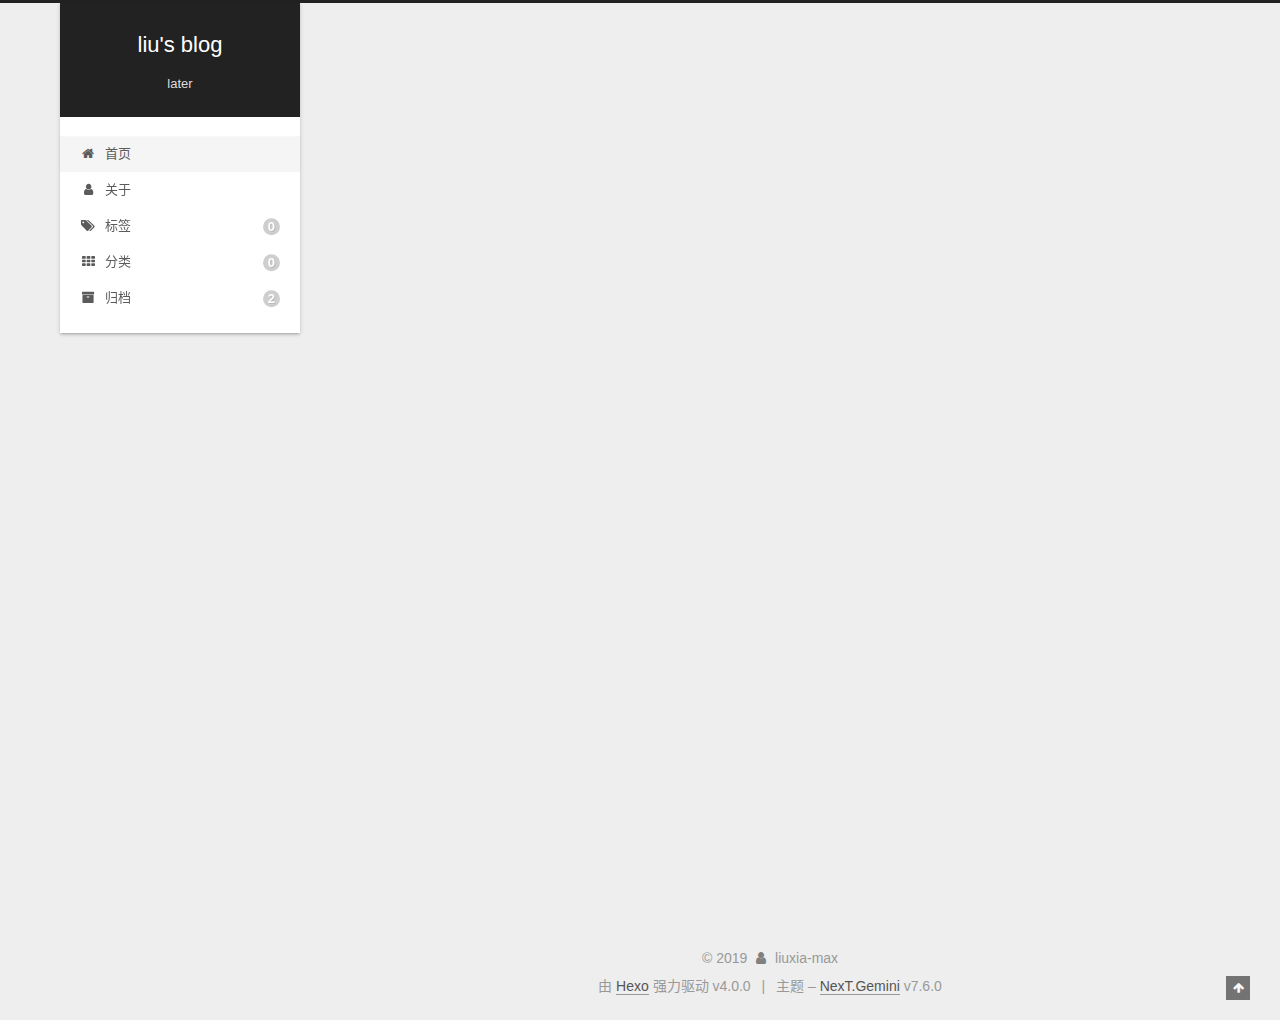
==== index.html @ 458a2a2b "Site updated: 2019-12-08 16:00:32" ====
<!DOCTYPE html>
<html lang="zh-CN">
<head>
  <meta charset="UTF-8">
<meta name="viewport" content="width=device-width, initial-scale=1, maximum-scale=2">
<meta name="theme-color" content="#222">
<meta name="generator" content="Hexo 4.0.0">
  <link rel="apple-touch-icon" sizes="180x180" href="/images/apple-touch-icon-next.png">
  <link rel="icon" type="image/png" sizes="32x32" href="/images/favicon-32x32-next.png">
  <link rel="icon" type="image/png" sizes="16x16" href="/images/favicon-16x16-next.png">
  <link rel="mask-icon" href="/images/logo.svg" color="#222">

<link rel="stylesheet" href="/css/main.css">


<link rel="stylesheet" href="/lib/font-awesome/css/font-awesome.min.css">


<script id="hexo-configurations">
  var NexT = window.NexT || {};
  var CONFIG = {
    hostname: new URL('http://liuxia-max.github.io').hostname,
    root: '/',
    scheme: 'Gemini',
    version: '7.6.0',
    exturl: false,
    sidebar: {"position":"left","display":"post","padding":18,"offset":12,"onmobile":false},
    copycode: {"enable":false,"show_result":false,"style":null},
    back2top: {"enable":true,"sidebar":false,"scrollpercent":false},
    bookmark: {"enable":false,"color":"#222","save":"auto"},
    fancybox: false,
    mediumzoom: false,
    lazyload: false,
    pangu: false,
    algolia: {
      appID: '',
      apiKey: '',
      indexName: '',
      hits: {"per_page":10},
      labels: {"input_placeholder":"Search for Posts","hits_empty":"We didn't find any results for the search: ${query}","hits_stats":"${hits} results found in ${time} ms"}
    },
    localsearch: {"enable":false,"trigger":"auto","top_n_per_article":1,"unescape":false,"preload":false},
    path: '',
    motion: {"enable":true,"async":false,"transition":{"post_block":"fadeIn","post_header":"slideDownIn","post_body":"slideDownIn","coll_header":"slideLeftIn","sidebar":"slideUpIn"}}
  };
</script>

  <meta name="description" content="earlier">
<meta property="og:type" content="website">
<meta property="og:title" content="liu&#39;s blog">
<meta property="og:url" content="http:&#x2F;&#x2F;liuxia-max.github.io&#x2F;index.html">
<meta property="og:site_name" content="liu&#39;s blog">
<meta property="og:description" content="earlier">
<meta property="og:locale" content="zh-CN">
<meta name="twitter:card" content="summary">

<link rel="canonical" href="http://liuxia-max.github.io/">


<script id="page-configurations">
  // https://hexo.io/docs/variables.html
  CONFIG.page = {
    sidebar: "",
    isHome: true,
    isPost: false,
    isPage: false,
    isArchive: false
  };
</script>

  <title>liu's blog</title>
  






  <noscript>
  <style>
  .use-motion .brand,
  .use-motion .menu-item,
  .sidebar-inner,
  .use-motion .post-block,
  .use-motion .pagination,
  .use-motion .comments,
  .use-motion .post-header,
  .use-motion .post-body,
  .use-motion .collection-header { opacity: initial; }

  .use-motion .site-title,
  .use-motion .site-subtitle {
    opacity: initial;
    top: initial;
  }

  .use-motion .logo-line-before i { left: initial; }
  .use-motion .logo-line-after i { right: initial; }
  </style>
</noscript>

</head>

<body itemscope itemtype="http://schema.org/WebPage">
  <div class="container use-motion">
    <div class="headband"></div>

    <header class="header" itemscope itemtype="http://schema.org/WPHeader">
      <div class="header-inner"><div class="site-brand-container">
  <div class="site-meta">

    <div>
      <a href="/" class="brand" rel="start">
        <span class="logo-line-before"><i></i></span>
        <span class="site-title">liu's blog</span>
        <span class="logo-line-after"><i></i></span>
      </a>
    </div>
        <p class="site-subtitle">later</p>
  </div>

  <div class="site-nav-toggle">
    <div class="toggle" aria-label="切换导航栏">
      <span class="toggle-line toggle-line-first"></span>
      <span class="toggle-line toggle-line-middle"></span>
      <span class="toggle-line toggle-line-last"></span>
    </div>
  </div>
</div>


<nav class="site-nav">
  
  <ul id="menu" class="menu">
        <li class="menu-item menu-item-home">

    <a href="/" rel="section"><i class="fa fa-fw fa-home"></i>首页</a>

  </li>
        <li class="menu-item menu-item-about">

    <a href="/about/" rel="section"><i class="fa fa-fw fa-user"></i>关于</a>

  </li>
        <li class="menu-item menu-item-tags">

    <a href="/tags/" rel="section"><i class="fa fa-fw fa-tags"></i>标签<span class="badge">0</span></a>

  </li>
        <li class="menu-item menu-item-categories">

    <a href="/categories/" rel="section"><i class="fa fa-fw fa-th"></i>分类<span class="badge">0</span></a>

  </li>
        <li class="menu-item menu-item-archives">

    <a href="/archives/" rel="section"><i class="fa fa-fw fa-archive"></i>归档<span class="badge">2</span></a>

  </li>
  </ul>

</nav>
</div>
    </header>

    
  <div class="back-to-top">
    <i class="fa fa-arrow-up"></i>
    <span>0%</span>
  </div>


    <main class="main">
      <div class="main-inner">
        <div class="content-wrap">
          

          <div class="content">
            

  <div class="posts-expand">
        
  
  
  <article itemscope itemtype="http://schema.org/Article" class="post-block home" lang="zh-CN">
    <link itemprop="mainEntityOfPage" href="http://liuxia-max.github.io/2019/11/21/firstblog/">

    <span hidden itemprop="author" itemscope itemtype="http://schema.org/Person">
      <meta itemprop="image" content="/images/touxiang.jpg">
      <meta itemprop="name" content="liuxia-max">
      <meta itemprop="description" content="earlier">
    </span>

    <span hidden itemprop="publisher" itemscope itemtype="http://schema.org/Organization">
      <meta itemprop="name" content="liu's blog">
    </span>
      <header class="post-header">
        <h1 class="post-title" itemprop="name headline">
          
            <a href="/2019/11/21/firstblog/" class="post-title-link" itemprop="url">firstblog</a>
        </h1>

        <div class="post-meta">
            <span class="post-meta-item">
              <span class="post-meta-item-icon">
                <i class="fa fa-calendar-o"></i>
              </span>
              <span class="post-meta-item-text">发表于</span>
              

              <time title="创建时间：2019-11-21 19:34:26 / 修改时间：19:37:08" itemprop="dateCreated datePublished" datetime="2019-11-21T19:34:26+08:00">2019-11-21</time>
            </span>

          

        </div>
      </header>

    
    
    
    <div class="post-body" itemprop="articleBody">

      
          <p>##just begin!</p>

      
    </div>

    
    
    
      <footer class="post-footer">
        <div class="post-eof"></div>
      </footer>
  </article>
  
  
  

        
  
  
  <article itemscope itemtype="http://schema.org/Article" class="post-block home" lang="zh-CN">
    <link itemprop="mainEntityOfPage" href="http://liuxia-max.github.io/2019/11/21/%E6%B1%89%E8%AF%BA%E5%A1%94/">

    <span hidden itemprop="author" itemscope itemtype="http://schema.org/Person">
      <meta itemprop="image" content="/images/touxiang.jpg">
      <meta itemprop="name" content="liuxia-max">
      <meta itemprop="description" content="earlier">
    </span>

    <span hidden itemprop="publisher" itemscope itemtype="http://schema.org/Organization">
      <meta itemprop="name" content="liu's blog">
    </span>
      <header class="post-header">
        <h1 class="post-title" itemprop="name headline">
          
            <a href="/2019/11/21/%E6%B1%89%E8%AF%BA%E5%A1%94/" class="post-title-link" itemprop="url">汉诺塔</a>
        </h1>

        <div class="post-meta">
            <span class="post-meta-item">
              <span class="post-meta-item-icon">
                <i class="fa fa-calendar-o"></i>
              </span>
              <span class="post-meta-item-text">发表于</span>

              <time title="创建时间：2019-11-21 16:44:57" itemprop="dateCreated datePublished" datetime="2019-11-21T16:44:57+08:00">2019-11-21</time>
            </span>
              <span class="post-meta-item">
                <span class="post-meta-item-icon">
                  <i class="fa fa-calendar-check-o"></i>
                </span>
                <span class="post-meta-item-text">更新于</span>
                <time title="修改时间：2019-12-08 15:53:00" itemprop="dateModified" datetime="2019-12-08T15:53:00+08:00">2019-12-08</time>
              </span>

          

        </div>
      </header>

    
    
    
    <div class="post-body" itemprop="articleBody">

      
          <center>#汉诺塔游戏</center>
----
汉诺塔游戏实为一种数学家发明的游戏，游戏如下：
> 有三根杆A，B，C。A杆上有n（n>1）个穿孔圆盘，盘的尺寸由上到下依次变大。要求按下列规则将所有的圆盘移至C杆：
----
1.每次只能移动一个穿孔圆盘。
2.大盘不能叠在小盘上面。
----
汉诺塔游戏和斐波那契数列一样是典型的可通过递归思维解决，或者说斐波那契数列就是通过递归定义的。
> f0=0 --- f1=1 --- fn=fn-1+fn-2
我理解的递归便是重复某种相同的操作（算法，方法又或语句）。对于斐波那契数列来讲，它要重复的操作是计算本项（项>1）的前两项之和。而每一项又是在计算该项的前两项之和。
---
而对于汉诺塔游戏来讲，首先通过画图实际思考可以轻松的找出n=2或者n=3的。而在此基础上，总结对于n+1个圆盘的移法：
1.将n个圆盘移动到B盘上。
2.将n+1个圆盘移动到C上。
3.以同样方法将B盘上的n个圆盘移动到C盘上。
其中的规律，当n=1时，直接A—>C,现目标是B盘，故B，C盘位置交换即可
第二步都是A—>C
第三步原为A—C，现为B—C，A，B盘交换位置。
实现如下：
public void h(int n,char A,char C,char B){
    if(n==1){syso(A+"—>"+C);}
    else{
    h(n-1,A,B,C);
    h(1,A,C,B);
    h(n-1,B,C,A);
}
}
      
    </div>

    
    
    
      <footer class="post-footer">
        <div class="post-eof"></div>
      </footer>
  </article>
  
  
  

  </div>

  



          </div>
          

        </div>
          
  
  <div class="toggle sidebar-toggle">
    <span class="toggle-line toggle-line-first"></span>
    <span class="toggle-line toggle-line-middle"></span>
    <span class="toggle-line toggle-line-last"></span>
  </div>

  <aside class="sidebar">
    <div class="sidebar-inner">

      <ul class="sidebar-nav motion-element">
        <li class="sidebar-nav-toc">
          文章目录
        </li>
        <li class="sidebar-nav-overview">
          站点概览
        </li>
      </ul>

      <!--noindex-->
      <div class="post-toc-wrap sidebar-panel">
      </div>
      <!--/noindex-->

      <div class="site-overview-wrap sidebar-panel">
        <div class="site-author motion-element" itemprop="author" itemscope itemtype="http://schema.org/Person">
    <img class="site-author-image" itemprop="image" alt="liuxia-max"
      src="/images/touxiang.jpg">
  <p class="site-author-name" itemprop="name">liuxia-max</p>
  <div class="site-description" itemprop="description">earlier</div>
</div>
<div class="site-state-wrap motion-element">
  <nav class="site-state">
      <div class="site-state-item site-state-posts">
          <a href="/archives/">
        
          <span class="site-state-item-count">2</span>
          <span class="site-state-item-name">日志</span>
        </a>
      </div>
  </nav>
</div>
  <div class="links-of-author motion-element">
      <span class="links-of-author-item">
        <a href="https://github.com/liuxia-max" title="GitHub → https:&#x2F;&#x2F;github.com&#x2F;liuxia-max" rel="noopener" target="_blank"><i class="fa fa-fw fa-github"></i>GitHub</a>
      </span>
  </div>



      </div>

    </div>
  </aside>
  <div id="sidebar-dimmer"></div>


      </div>
    </main>

    <footer class="footer">
      <div class="footer-inner">
        

<div class="copyright">
  
  &copy; 
  <span itemprop="copyrightYear">2019</span>
  <span class="with-love">
    <i class="fa fa-user"></i>
  </span>
  <span class="author" itemprop="copyrightHolder">liuxia-max</span>
</div>
  <div class="powered-by">由 <a href="https://hexo.io/" class="theme-link" rel="noopener" target="_blank">Hexo</a> 强力驱动 v4.0.0
  </div>
  <span class="post-meta-divider">|</span>
  <div class="theme-info">主题 – <a href="https://theme-next.org/" class="theme-link" rel="noopener" target="_blank">NexT.Gemini</a> v7.6.0
  </div>

        








      </div>
    </footer>
  </div>

  
  <script src="/lib/anime.min.js"></script>
  <script src="/lib/velocity/velocity.min.js"></script>
  <script src="/lib/velocity/velocity.ui.min.js"></script>
<script src="/js/utils.js"></script><script src="/js/motion.js"></script>
<script src="/js/schemes/pisces.js"></script>
<script src="/js/next-boot.js"></script>



  















  

  

</body>
</html>
---- css/main.css ----
html {
  line-height: 1.15; /* 1 */
  -webkit-text-size-adjust: 100%; /* 2 */
}
body {
  margin: 0;
}
main {
  display: block;
}
h1 {
  font-size: 2em;
  margin: 0.67em 0;
}
hr {
  box-sizing: content-box; /* 1 */
  height: 0; /* 1 */
  overflow: visible; /* 2 */
}
pre {
  font-family: monospace, monospace; /* 1 */
  font-size: 1em; /* 2 */
}
a {
  background: transparent;
}
abbr[title] {
  border-bottom: none; /* 1 */
  text-decoration: underline; /* 2 */
  text-decoration: underline dotted; /* 2 */
}
b,
strong {
  font-weight: bolder;
}
code,
kbd,
samp {
  font-family: monospace, monospace; /* 1 */
  font-size: 1em; /* 2 */
}
small {
  font-size: 80%;
}
sub,
sup {
  font-size: 75%;
  line-height: 0;
  position: relative;
  vertical-align: baseline;
}
sub {
  bottom: -0.25em;
}
sup {
  top: -0.5em;
}
img {
  border-style: none;
}
button,
input,
optgroup,
select,
textarea {
  font-family: inherit; /* 1 */
  font-size: 100%; /* 1 */
  line-height: 1.15; /* 1 */
  margin: 0; /* 2 */
}
button,
input {
/* 1 */
  overflow: visible;
}
button,
select {
/* 1 */
  text-transform: none;
}
button,
[type='button'],
[type='reset'],
[type='submit'] {
  -webkit-appearance: button;
}
button::-moz-focus-inner,
[type='button']::-moz-focus-inner,
[type='reset']::-moz-focus-inner,
[type='submit']::-moz-focus-inner {
  border-style: none;
  padding: 0;
}
button:-moz-focusring,
[type='button']:-moz-focusring,
[type='reset']:-moz-focusring,
[type='submit']:-moz-focusring {
  outline: 1px dotted ButtonText;
}
fieldset {
  padding: 0.35em 0.75em 0.625em;
}
legend {
  box-sizing: border-box; /* 1 */
  color: inherit; /* 2 */
  display: table; /* 1 */
  max-width: 100%; /* 1 */
  padding: 0; /* 3 */
  white-space: normal; /* 1 */
}
progress {
  vertical-align: baseline;
}
textarea {
  overflow: auto;
}
[type='checkbox'],
[type='radio'] {
  box-sizing: border-box; /* 1 */
  padding: 0; /* 2 */
}
[type='number']::-webkit-inner-spin-button,
[type='number']::-webkit-outer-spin-button {
  height: auto;
}
[type='search'] {
  outline-offset: -2px; /* 2 */
  -webkit-appearance: textfield; /* 1 */
}
[type='search']::-webkit-search-decoration {
  -webkit-appearance: none;
}
::-webkit-file-upload-button {
  font: inherit; /* 2 */
  -webkit-appearance: button; /* 1 */
}
details {
  display: block;
}
summary {
  display: list-item;
}
template {
  display: none;
}
[hidden] {
  display: none;
}
::selection {
  background: #262a30;
  color: #fff;
}
html,
body {
  height: 100%;
}
body {
  background: #eee;
  color: #555;
  font-family: 'Lato', "PingFang SC", "Microsoft YaHei", sans-serif;
  font-size: 1em;
  line-height: 2;
}
@media (max-width: 991px) {
  body {
    padding-left: 0 !important;
    padding-right: 0 !important;
  }
}
h1,
h2,
h3,
h4,
h5,
h6 {
  font-family: 'Lato', "PingFang SC", "Microsoft YaHei", sans-serif;
  font-weight: bold;
  line-height: 1.5;
  margin: 20px 0 15px;
}
h1 {
  font-size: 1.5em;
}
h2 {
  font-size: 1.375em;
}
h3 {
  font-size: 1.25em;
}
h4 {
  font-size: 1.125em;
}
h5 {
  font-size: 1em;
}
h6 {
  font-size: 0.875em;
}
p {
  margin: 0 0 20px 0;
}
a,
span.exturl {
  border-bottom: 1px solid #999;
  color: #555;
  outline: 0;
  text-decoration: none;
  overflow-wrap: break-word;
  word-wrap: break-word;
  cursor: pointer;
}
a:hover,
span.exturl:hover {
  border-bottom-color: #222;
  color: #222;
}
iframe,
img,
video {
  display: block;
  margin-left: auto;
  margin-right: auto;
  max-width: 100%;
}
hr {
  background-color: #ddd;
  background-image: repeating-linear-gradient(-45deg, #fff, #fff 4px, transparent 4px, transparent 8px);
  border: 0;
  height: 3px;
  margin: 40px 0;
}
blockquote {
  border-left: 4px solid #ddd;
  color: #666;
  margin: 0;
  padding: 0 15px;
}
blockquote cite::before {
  content: '-';
  padding: 0 5px;
}
dt {
  font-weight: 700;
}
dd {
  margin: 0;
  padding: 0;
}
kbd {
  background-color: #f5f5f5;
  background-image: linear-gradient(#eee, #fff, #eee);
  border: 1px solid #ccc;
  border-radius: 0.2em;
  box-shadow: 0.1em 0.1em 0.2em rgba(0,0,0,0.1);
  font-family: inherit;
  padding: 0.1em 0.3em;
  white-space: nowrap;
}
.table-container {
  -webkit-overflow-scrolling: touch;
  overflow: auto;
}
table {
  border-collapse: collapse;
  border-spacing: 0;
  font-size: 0.875em;
  margin: 0 0 20px 0;
  width: 100%;
}
tbody tr:nth-of-type(odd) {
  background: #f9f9f9;
}
tbody tr:hover {
  background: #f5f5f5;
}
caption,
th,
td {
  font-weight: normal;
  padding: 8px;
  text-align: left;
  vertical-align: middle;
}
th,
td {
  border: 1px solid #ddd;
  border-bottom: 3px solid #ddd;
}
th {
  font-weight: 700;
  padding-bottom: 10px;
}
td {
  border-bottom-width: 1px;
}
.btn {
  background: #fff;
  border: 2px solid #555;
  border-radius: 2px;
  color: #555;
  display: inline-block;
  font-size: 0.875em;
  line-height: 2;
  padding: 0 20px;
  text-decoration: none;
  transition-property: background-color;
  transition-delay: 0s;
  transition-duration: 0.2s;
  transition-timing-function: ease-in-out;
}
.btn:hover {
  background: #222;
  border-color: #222;
  color: #fff;
}
.btn + .btn {
  margin: 0 0 8px 8px;
}
.btn .fa-fw {
  text-align: left;
  width: 1.285714285714286em;
}
.toggle {
  line-height: 0;
}
.toggle .toggle-line {
  background: #fff;
  display: inline-block;
  height: 2px;
  left: 0;
  position: relative;
  top: 0;
  transition: all 0.4s;
  vertical-align: top;
  width: 100%;
}
.toggle .toggle-line:not(:first-child) {
  margin-top: 3px;
}
.toggle.toggle-arrow .toggle-line-first {
  left: 50%;
  top: 2px;
  transform: rotate(45deg);
  width: 50%;
}
.toggle.toggle-arrow .toggle-line-middle {
  left: 2px;
  width: 90%;
}
.toggle.toggle-arrow .toggle-line-last {
  left: 50%;
  top: -2px;
  transform: rotate(-45deg);
  width: 50%;
}
.toggle.toggle-close .toggle-line-first {
  transform: rotate(-45deg);
  top: 5px;
}
.toggle.toggle-close .toggle-line-middle {
  opacity: 0;
}
.toggle.toggle-close .toggle-line-last {
  transform: rotate(45deg);
  top: -5px;
}
.highlight,
pre {
  background: #f7f7f7;
  color: #4d4d4c;
  line-height: 1.6;
  margin: 0 auto 20px;
}
pre,
code {
  font-family: consolas, Menlo, monospace, "PingFang SC", "Microsoft YaHei";
}
code {
  background: #eee;
  border-radius: 3px;
  color: #555;
  padding: 2px 4px;
  overflow-wrap: break-word;
  word-wrap: break-word;
}
.highlight *::selection {
  background: #d6d6d6;
}
.highlight pre {
  border: 0;
  margin: 0;
  padding: 0;
}
.highlight table {
  border: 0;
  margin: 0;
  width: auto;
}
.highlight tr:first-child pre {
  padding-top: 10px;
}
.highlight tr:last-child pre {
  padding-bottom: 10px;
}
.highlight td {
  border: 0;
  padding: 0;
}
.highlight figcaption {
  background: #eee;
  color: #4d4d4c;
  font-size: 0.875em;
  line-height: 1.2;
  padding: 0.5em;
}
.highlight figcaption::before,
.highlight figcaption::after {
  content: ' ';
  display: table;
}
.highlight figcaption::after {
  clear: both;
}
.highlight figcaption a {
  color: #4d4d4c;
  float: right;
}
.highlight figcaption a:hover {
  border-bottom-color: #4d4d4c;
}
.highlight .gutter pre {
  background: #eff2f3;
  color: #869194;
  padding-left: 10px;
  padding-right: 10px;
  text-align: right;
  -moz-user-select: none;
  -ms-user-select: none;
  -webkit-user-select: none;
  user-select: none;
}
.highlight .code pre {
  background: #f7f7f7;
  padding-left: 10px;
  width: 100%;
}
.gist table {
  width: auto;
}
.gist table td {
  border: 0;
}
pre {
  overflow: auto;
  padding: 10px;
}
pre code {
  background: none;
  color: #4d4d4c;
  font-size: 0.875em;
  padding: 0;
  text-shadow: none;
}
pre .deletion {
  background: #fdd;
}
pre .addition {
  background: #dfd;
}
pre .meta {
  color: #eab700;
  -moz-user-select: none;
  -ms-user-select: none;
  -webkit-user-select: none;
  user-select: none;
}
pre .comment {
  color: #8e908c;
}
pre .variable,
pre .attribute,
pre .tag,
pre .name,
pre .regexp,
pre .ruby .constant,
pre .xml .tag .title,
pre .xml .pi,
pre .xml .doctype,
pre .html .doctype,
pre .css .id,
pre .css .class,
pre .css .pseudo {
  color: #c82829;
}
pre .number,
pre .preprocessor,
pre .built_in,
pre .builtin-name,
pre .literal,
pre .params,
pre .constant,
pre .command {
  color: #f5871f;
}
pre .ruby .class .title,
pre .css .rules .attribute,
pre .string,
pre .symbol,
pre .value,
pre .inheritance,
pre .header,
pre .ruby .symbol,
pre .xml .cdata,
pre .special,
pre .formula {
  color: #718c00;
}
pre .title,
pre .css .hexcolor {
  color: #3e999f;
}
pre .function,
pre .python .decorator,
pre .python .title,
pre .ruby .function .title,
pre .ruby .title .keyword,
pre .perl .sub,
pre .javascript .title,
pre .coffeescript .title {
  color: #4271ae;
}
pre .keyword,
pre .javascript .function {
  color: #8959a8;
}
.blockquote-center {
  border-left: none;
  margin: 40px 0;
  padding: 0;
  position: relative;
  text-align: center;
}
.blockquote-center::before,
.blockquote-center::after {
  background-repeat: no-repeat;
  background-size: 22px 22px;
  content: ' ';
  display: block;
  height: 24px;
  opacity: 0.2;
  position: absolute;
  width: 100%;
}
.blockquote-center::before {
  background-image: url("../images/quote-l.svg");
  background-position: 0 -6px;
  border-top: 1px solid #ccc;
  top: -20px;
}
.blockquote-center::after {
  background-image: url("../images/quote-r.svg");
  background-position: 100% 8px;
  border-bottom: 1px solid #ccc;
  bottom: -20px;
}
.blockquote-center p,
.blockquote-center div {
  text-align: center;
}
.post-body .group-picture img {
  margin: 0 auto;
  padding: 0 3px;
}
.group-picture-row {
  margin-bottom: 6px;
  overflow: hidden;
}
.group-picture-column {
  float: left;
  margin-bottom: 10px;
}
.post-body .label {
  display: inline;
  padding: 0 2px;
}
.post-body .label.default {
  background: #f0f0f0;
}
.post-body .label.primary {
  background: #efe6f7;
}
.post-body .label.info {
  background: #e5f2f8;
}
.post-body .label.success {
  background: #e7f4e9;
}
.post-body .label.warning {
  background: #fcf6e1;
}
.post-body .label.danger {
  background: #fae8eb;
}
.post-body .tabs {
  margin-bottom: 20px;
}
.post-body .tabs,
.tabs-comment {
  display: block;
  padding-top: 10px;
  position: relative;
}
.post-body .tabs ul.nav-tabs,
.tabs-comment ul.nav-tabs {
  display: flex;
  flex-wrap: wrap;
  margin: 0;
  margin-bottom: -1px;
  padding: 0;
}
@media (max-width: 413px) {
  .post-body .tabs ul.nav-tabs,
  .tabs-comment ul.nav-tabs {
    display: block;
    margin-bottom: 5px;
  }
}
.post-body .tabs ul.nav-tabs li.tab,
.tabs-comment ul.nav-tabs li.tab {
  background: #fff;
  border-bottom: 1px solid #ddd;
  border-left: 1px solid transparent;
  border-right: 1px solid transparent;
  border-top: 3px solid transparent;
  flex-grow: 1;
  list-style-type: none;
  border-radius: 0 0 0 0;
}
@media (max-width: 413px) {
  .post-body .tabs ul.nav-tabs li.tab,
  .tabs-comment ul.nav-tabs li.tab {
    border-bottom: 1px solid transparent;
    border-left: 3px solid transparent;
    border-right: 1px solid transparent;
    border-top: 1px solid transparent;
  }
}
@media (max-width: 413px) {
  .post-body .tabs ul.nav-tabs li.tab,
  .tabs-comment ul.nav-tabs li.tab {
    border-radius: 0;
  }
}
.post-body .tabs ul.nav-tabs li.tab a,
.tabs-comment ul.nav-tabs li.tab a {
  border-bottom: initial;
  display: block;
  line-height: 1.8;
  outline: 0;
  padding: 0.25em 0.75em;
  text-align: center;
  transition-delay: 0s;
  transition-duration: 0.2s;
  transition-timing-function: ease-out;
}
.post-body .tabs ul.nav-tabs li.tab a i,
.tabs-comment ul.nav-tabs li.tab a i {
  width: 1.285714285714286em;
}
.post-body .tabs ul.nav-tabs li.tab.active,
.tabs-comment ul.nav-tabs li.tab.active {
  border-bottom: 1px solid transparent;
  border-left: 1px solid #ddd;
  border-right: 1px solid #ddd;
  border-top: 3px solid #fc6423;
}
@media (max-width: 413px) {
  .post-body .tabs ul.nav-tabs li.tab.active,
  .tabs-comment ul.nav-tabs li.tab.active {
    border-bottom: 1px solid #ddd;
    border-left: 3px solid #fc6423;
    border-right: 1px solid #ddd;
    border-top: 1px solid #ddd;
  }
}
.post-body .tabs ul.nav-tabs li.tab.active a,
.tabs-comment ul.nav-tabs li.tab.active a {
  color: #555;
  cursor: default;
}
.post-body .tabs .tab-content .tab-pane,
.tabs-comment .tab-content .tab-pane {
  border: 1px solid #ddd;
  padding: 20px 20px 0 20px;
  border-radius: 0;
}
.post-body .tabs .tab-content .tab-pane:not(.active),
.tabs-comment .tab-content .tab-pane:not(.active) {
  display: none;
}
.post-body .tabs .tab-content .tab-pane.active,
.tabs-comment .tab-content .tab-pane.active {
  display: block;
}
.post-body .tabs .tab-content .tab-pane.active:nth-of-type(1),
.tabs-comment .tab-content .tab-pane.active:nth-of-type(1) {
  border-radius: 0 0 0 0;
}
@media (max-width: 413px) {
  .post-body .tabs .tab-content .tab-pane.active:nth-of-type(1),
  .tabs-comment .tab-content .tab-pane.active:nth-of-type(1) {
    border-radius: 0;
  }
}
.post-body .note {
  border-radius: 3px;
  margin-bottom: 20px;
  padding: 15px;
  position: relative;
  border: 1px solid #eee;
  border-left-width: 5px;
}
.post-body .note h2,
.post-body .note h3,
.post-body .note h4,
.post-body .note h5,
.post-body .note h6 {
  margin-top: 0;
  border-bottom: initial;
  margin-bottom: 0;
  padding-top: 0;
}
.post-body .note p:first-child,
.post-body .note ul:first-child,
.post-body .note ol:first-child,
.post-body .note table:first-child,
.post-body .note pre:first-child,
.post-body .note blockquote:first-child,
.post-body .note img:first-child {
  margin-top: 0;
}
.post-body .note p:last-child,
.post-body .note ul:last-child,
.post-body .note ol:last-child,
.post-body .note table:last-child,
.post-body .note pre:last-child,
.post-body .note blockquote:last-child,
.post-body .note img:last-child {
  margin-bottom: 0;
}
.post-body .note.default {
  border-left-color: #777;
}
.post-body .note.default h2,
.post-body .note.default h3,
.post-body .note.default h4,
.post-body .note.default h5,
.post-body .note.default h6 {
  color: #777;
}
.post-body .note.primary {
  border-left-color: #6f42c1;
}
.post-body .note.primary h2,
.post-body .note.primary h3,
.post-body .note.primary h4,
.post-body .note.primary h5,
.post-body .note.primary h6 {
  color: #6f42c1;
}
.post-body .note.info {
  border-left-color: #428bca;
}
.post-body .note.info h2,
.post-body .note.info h3,
.post-body .note.info h4,
.post-body .note.info h5,
.post-body .note.info h6 {
  color: #428bca;
}
.post-body .note.success {
  border-left-color: #5cb85c;
}
.post-body .note.success h2,
.post-body .note.success h3,
.post-body .note.success h4,
.post-body .note.success h5,
.post-body .note.success h6 {
  color: #5cb85c;
}
.post-body .note.warning {
  border-left-color: #f0ad4e;
}
.post-body .note.warning h2,
.post-body .note.warning h3,
.post-body .note.warning h4,
.post-body .note.warning h5,
.post-body .note.warning h6 {
  color: #f0ad4e;
}
.post-body .note.danger {
  border-left-color: #d9534f;
}
.post-body .note.danger h2,
.post-body .note.danger h3,
.post-body .note.danger h4,
.post-body .note.danger h5,
.post-body .note.danger h6 {
  color: #d9534f;
}
.pagination .prev,
.pagination .next,
.pagination .page-number,
.pagination .space {
  display: inline-block;
  margin: 0 10px;
  padding: 0 11px;
  position: relative;
  top: -1px;
}
@media (max-width: 767px) {
  .pagination .prev,
  .pagination .next,
  .pagination .page-number,
  .pagination .space {
    margin: 0 5px;
  }
}
.pagination {
  border-top: 1px solid #eee;
  margin: 120px 0 0;
  text-align: center;
}
.pagination .prev,
.pagination .next,
.pagination .page-number {
  border-bottom: 0;
  border-top: 1px solid #eee;
  transition-property: border-color;
  transition-delay: 0s;
  transition-duration: 0.2s;
  transition-timing-function: ease-in-out;
}
.pagination .prev:hover,
.pagination .next:hover,
.pagination .page-number:hover {
  border-top-color: #222;
}
.pagination .space {
  margin: 0;
  padding: 0;
}
.pagination .prev {
  margin-left: 0;
}
.pagination .next {
  margin-right: 0;
}
.pagination .page-number.current {
  background: #ccc;
  border-top-color: #ccc;
  color: #fff;
}
@media (max-width: 767px) {
  .pagination {
    border-top: none;
  }
  .pagination .prev,
  .pagination .next,
  .pagination .page-number {
    border-bottom: 1px solid #eee;
    border-top: 0;
    margin-bottom: 10px;
    padding: 0 10px;
  }
  .pagination .prev:hover,
  .pagination .next:hover,
  .pagination .page-number:hover {
    border-bottom-color: #222;
  }
}
.comments {
  margin: 60px 20px 0;
  overflow: hidden;
}
.comment-button-group {
  display: flex;
  flex-wrap: wrap-reverse;
  justify-content: center;
  margin: 1em 0;
}
.comment-button-group .comment-button {
  margin: 0.1em 0.2em;
}
.comment-button-group .comment-button.active {
  background: #222;
  border-color: #222;
  color: #fff;
}
.comment-position {
  display: none;
}
.comment-position.active {
  display: block;
}
.tabs-comment {
  background: #fff;
  margin-top: 4em;
  padding-top: 0;
}
.tabs-comment .comments {
  border: 0;
  box-shadow: none;
  margin-top: 0;
  padding-top: 0;
}
.container {
  min-height: 100%;
  position: relative;
}
.main-inner {
  margin: 0 auto;
  width: calc(100% - 20px);
}
@media (min-width: 1200px) {
  .main-inner {
    width: 1160px;
  }
}
@media (min-width: 1600px) {
  .main-inner {
    width: 73%;
  }
}
.header {
  background: transparent;
}
.header-inner {
  margin: 0 auto;
  position: relative;
  width: calc(100% - 20px);
}
@media (min-width: 1200px) {
  .header-inner {
    width: 1160px;
  }
}
@media (min-width: 1600px) {
  .header-inner {
    width: 73%;
  }
}
.headband {
  background: #222;
  height: 3px;
}
.site-meta {
  margin: 0;
  text-align: center;
}
@media (max-width: 767px) {
  .site-meta {
    text-align: center;
  }
}
.brand {
  background: #222;
  border-bottom: none;
  color: #fff;
  display: inline-block;
  line-height: 1.375em;
  padding: 0 40px;
  position: relative;
}
.brand:hover {
  color: #fff;
}
.site-title {
  display: inline-block;
  font-family: 'Lato', "PingFang SC", "Microsoft YaHei", sans-serif;
  font-size: 1.375em;
  font-weight: normal;
  line-height: 1.5;
  vertical-align: top;
}
.site-subtitle {
  color: #ddd;
  font-size: 0.8125em;
  margin-top: 10px;
}
.use-motion .brand {
  opacity: 0;
}
.use-motion .site-title,
.use-motion .site-subtitle,
.use-motion .custom-logo-image {
  opacity: 0;
  position: relative;
  top: -10px;
}
.site-nav-toggle {
  display: none;
  left: 10px;
  position: absolute;
}
@media (max-width: 767px) {
  .site-nav-toggle {
    display: block;
  }
}
.site-nav-toggle .toggle {
  background: transparent;
  border: 0;
  margin-top: 2px;
  padding: 10px;
  width: 22px;
}
.site-nav-toggle .toggle .toggle-line {
  background: #555;
  border-radius: 1px;
}
.site-nav {
  display: block;
}
@media (max-width: 767px) {
  .site-nav {
    clear: both;
    display: none;
  }
}
.site-nav.site-nav-on {
  display: block;
}
.menu {
  margin-top: 20px;
  padding-left: 0;
  text-align: center;
}
.menu-item {
  display: inline-block;
  list-style: none;
  margin: 0 10px;
}
@media (max-width: 767px) {
  .menu-item {
    margin-top: 10px;
  }
}
.menu-item a,
.menu-item span.exturl {
  border-bottom: 0;
  display: block;
  font-size: 0.8125em;
  transition-property: border-color;
  transition-delay: 0s;
  transition-duration: 0.2s;
  transition-timing-function: ease-in-out;
}
@media (hover: none) {
  .menu-item a:hover,
  .menu-item span.exturl:hover {
    border-bottom-color: transparent !important;
  }
}
.menu-item .fa {
  margin-right: 8px;
}
.menu-item .badge {
  display: inline-block;
  font-weight: 700;
  line-height: 1;
  margin-left: 0.35em;
  margin-top: 0.35em;
  text-align: center;
  white-space: nowrap;
}
@media (max-width: 767px) {
  .menu-item .badge {
    float: right;
    margin-left: 0;
  }
}
.use-motion .menu-item {
  opacity: 0;
}
.sidebar {
  background: #222;
  bottom: 0;
  box-shadow: inset 0 2px 6px #000;
  position: fixed;
  top: 0;
  z-index: 1200;
}
.sidebar a,
.sidebar span.exturl {
  border-bottom-color: #555;
  color: #999;
}
.sidebar a:hover,
.sidebar span.exturl:hover {
  border-bottom-color: #eee;
  color: #eee;
}
@media (max-width: 991px) {
  .sidebar {
    display: none;
  }
}
.sidebar-inner {
  color: #999;
  padding: 18px 10px;
  text-align: center;
}
.site-overview-wrap {
  overflow-x: hidden;
  overflow-y: auto;
}
.cc-license {
  margin-top: 10px;
  text-align: center;
}
.cc-license .cc-opacity {
  border-bottom: none;
  opacity: 0.7;
}
.cc-license .cc-opacity:hover {
  opacity: 0.9;
}
.cc-license img {
  display: inline-block;
}
.site-author-image {
  border: 1px solid #eee;
  display: block;
  height: auto;
  margin: 0 auto;
  max-width: 120px;
  padding: 2px;
}
.site-author-name {
  color: #222;
  font-weight: 600;
  margin: 0;
  text-align: center;
}
.site-description {
  color: #999;
  font-size: 0.8125em;
  margin-top: 0;
  text-align: center;
}
.links-of-author {
  margin-top: 15px;
}
.links-of-author a,
.links-of-author span.exturl {
  border-bottom-color: #555;
  display: inline-block;
  font-size: 0.8125em;
  margin-bottom: 10px;
  margin-right: 10px;
  vertical-align: middle;
  transition-delay: 0s;
  transition-duration: 0.2s;
  transition-timing-function: ease-in-out;
}
.links-of-author a::before,
.links-of-author span.exturl::before {
  background: #74f062;
  border-radius: 50%;
  content: ' ';
  display: inline-block;
  height: 4px;
  margin-right: 3px;
  vertical-align: middle;
  width: 4px;
}
.sidebar-button {
  margin-top: 15px;
}
.sidebar-button a {
  border: 1px solid #fc6423;
  border-radius: 4px;
  color: #fc6423;
  display: inline-block;
  padding: 0 15px;
}
.sidebar-button a .fa {
  margin-right: 5px;
}
.sidebar-button a:hover {
  background: #fc6423;
  border: 1px solid #fc6423;
  color: #fff;
}
.sidebar-button a:hover .fa {
  color: #fff;
}
.links-of-blogroll {
  font-size: 0.8125em;
  margin-top: 10px;
}
.links-of-blogroll-title {
  font-size: 0.875em;
  font-weight: 600;
  margin-top: 0;
}
.links-of-blogroll-list {
  list-style: none;
  margin: 0;
  padding: 0;
}
.links-of-blogroll-item {
  padding: 2px 10px;
}
.links-of-blogroll-item a,
.links-of-blogroll-item span.exturl {
  box-sizing: border-box;
  display: inline-block;
  max-width: 280px;
  overflow: hidden;
  text-overflow: ellipsis;
  white-space: nowrap;
}
#sidebar-dimmer {
  display: none;
}
@media (max-width: 767px) {
  #sidebar-dimmer {
    background: #000;
    display: block;
    height: 100%;
    left: 100%;
    opacity: 0;
    position: fixed;
    top: 0;
    width: 100%;
    z-index: 1100;
  }
  .sidebar-active + #sidebar-dimmer {
    opacity: 0.7;
    transform: translateX(-100%);
    transition: opacity 0.5s;
  }
}
.sidebar-nav {
  margin: 0;
  padding-bottom: 20px;
  padding-left: 0;
}
.sidebar-nav li {
  border-bottom: 1px solid transparent;
  color: #555;
  cursor: pointer;
  display: inline-block;
  font-size: 0.875em;
}
.sidebar-nav li.sidebar-nav-overview {
  margin-left: 10px;
}
.sidebar-nav li:hover {
  color: #fc6423;
}
.sidebar-nav .sidebar-nav-active {
  border-bottom-color: #fc6423;
  color: #fc6423;
}
.sidebar-nav .sidebar-nav-active:hover {
  color: #fc6423;
}
.sidebar-panel {
  display: none;
}
.sidebar-panel-active {
  display: block;
}
.sidebar-toggle {
  background: #222;
  bottom: 45px;
  cursor: pointer;
  height: 14px;
  left: 30px;
  padding: 5px;
  position: fixed;
  width: 14px;
  z-index: 1300;
}
@media (max-width: 991px) {
  .sidebar-toggle {
    left: 20px;
    opacity: 0.8;
    display: none;
  }
}
.sidebar-toggle:hover .toggle-line {
  background: #fc6423;
}
.post-toc-wrap {
  overflow-x: hidden;
  overflow-y: auto;
}
.post-toc {
  font-size: 0.875em;
}
.post-toc ol {
  list-style: none;
  margin: 0;
  padding: 0 2px 5px 10px;
  text-align: left;
}
.post-toc ol > ol {
  padding-left: 0;
}
.post-toc ol a {
  border-bottom-color: #ccc;
  color: #666;
  transition-property: all;
  transition-delay: 0s;
  transition-duration: 0.2s;
  transition-timing-function: ease-in-out;
}
.post-toc ol a:hover {
  border-bottom-color: #000;
  color: #000;
}
.post-toc .nav-item {
  line-height: 1.8;
  overflow: hidden;
  text-overflow: ellipsis;
  white-space: nowrap;
}
.post-toc .nav .nav-child {
  display: none;
}
.post-toc .nav .active > .nav-child {
  display: block;
}
.post-toc .nav .active-current > .nav-child {
  display: block;
}
.post-toc .nav .active-current > .nav-child > .nav-item {
  display: block;
}
.post-toc .nav .active > a {
  border-bottom-color: #fc6423;
  color: #fc6423;
}
.post-toc .nav .active-current > a {
  color: #fc6423;
}
.post-toc .nav .active-current > a:hover {
  color: #fc6423;
}
.site-state {
  display: flex;
  justify-content: center;
  line-height: 1.4;
  margin-top: 10px;
  overflow: hidden;
  text-align: center;
  white-space: nowrap;
}
.site-state-item {
  padding: 0 15px;
}
.site-state-item:not(:first-child) {
  border-left: 1px solid #eee;
}
.site-state-item a {
  border-bottom: none;
}
.site-state-item-count {
  color: inherit;
  display: block;
  font-size: 1em;
  font-weight: 600;
  text-align: center;
}
.site-state-item-name {
  color: #999;
  font-size: 0.8125em;
}
.footer {
  color: #999;
  font-size: 0.875em;
  padding: 20px 0;
}
.footer.footer-fixed {
  bottom: 0;
  left: 0;
  position: absolute;
  right: 0;
}
.footer-inner {
  box-sizing: border-box;
  margin: 0 auto;
  text-align: center;
  width: calc(100% - 20px);
}
@media (min-width: 1200px) {
  .footer-inner {
    width: 1160px;
  }
}
@media (min-width: 1600px) {
  .footer-inner {
    width: 73%;
  }
}
.with-love {
  color: #808080;
  display: inline-block;
  margin: 0 5px;
}
.powered-by,
.theme-info {
  display: inline-block;
}
@-moz-keyframes iconAnimate {
  0%, 100% {
    transform: scale(1);
  }
  10%, 30% {
    transform: scale(0.9);
  }
  20%, 40%, 60%, 80% {
    transform: scale(1.1);
  }
  50%, 70% {
    transform: scale(1.1);
  }
}
@-webkit-keyframes iconAnimate {
  0%, 100% {
    transform: scale(1);
  }
  10%, 30% {
    transform: scale(0.9);
  }
  20%, 40%, 60%, 80% {
    transform: scale(1.1);
  }
  50%, 70% {
    transform: scale(1.1);
  }
}
@-o-keyframes iconAnimate {
  0%, 100% {
    transform: scale(1);
  }
  10%, 30% {
    transform: scale(0.9);
  }
  20%, 40%, 60%, 80% {
    transform: scale(1.1);
  }
  50%, 70% {
    transform: scale(1.1);
  }
}
@keyframes iconAnimate {
  0%, 100% {
    transform: scale(1);
  }
  10%, 30% {
    transform: scale(0.9);
  }
  20%, 40%, 60%, 80% {
    transform: scale(1.1);
  }
  50%, 70% {
    transform: scale(1.1);
  }
}
.back-to-top {
  background: #222;
  bottom: -100px;
  box-sizing: border-box;
  color: #fff;
  cursor: pointer;
  font-size: 12px;
  left: 30px;
  opacity: 0.6;
  padding: 0 6px;
  position: fixed;
  text-align: center;
  transition-property: bottom;
  z-index: 1300;
  transition-delay: 0s;
  transition-duration: 0.2s;
  transition-timing-function: ease-in-out;
  width: 24px;
}
.back-to-top span {
  display: none;
}
.back-to-top:hover {
  color: #fc6423;
}
.back-to-top.back-to-top-on {
  bottom: 30px;
}
@media (max-width: 991px) {
  .back-to-top {
    left: 20px;
    opacity: 0.8;
  }
}
.post-body {
  font-family: 'Lato', "PingFang SC", "Microsoft YaHei", sans-serif;
  overflow-wrap: break-word;
  word-wrap: break-word;
}
@media (min-width: 1200px) {
  .post-body {
    font-size: 1.125em;
  }
}
.post-body span.exturl .fa {
  font-size: 0.875em;
  margin-left: 4px;
}
.post-body .image-caption,
.post-body .figure .caption {
  color: #999;
  font-size: 0.875em;
  font-weight: bold;
  line-height: 1;
  margin: -20px auto 15px;
  text-align: center;
}
.post-sticky-flag {
  display: inline-block;
  transform: rotate(30deg);
}
.post-button {
  margin-top: 40px;
  text-align: center;
}
.use-motion .post-block,
.use-motion .pagination,
.use-motion .comments {
  opacity: 0;
}
.use-motion .post-header {
  opacity: 0;
}
.use-motion .post-body {
  opacity: 0;
}
.use-motion .collection-header {
  opacity: 0;
}
.posts-collapse {
  margin-left: 55px;
  position: relative;
}
@media (max-width: 767px) {
  .posts-collapse {
    margin-left: 20px;
    margin-right: 20px;
  }
}
.posts-collapse .collection-title {
  font-size: 1.125em;
  position: relative;
}
.posts-collapse .collection-title::before {
  background: #999;
  border: 1px solid #fff;
  border-radius: 50%;
  content: ' ';
  height: 10px;
  left: 0;
  margin-left: -6px;
  margin-top: -4px;
  position: absolute;
  top: 50%;
  width: 10px;
}
.posts-collapse .collection-year {
  margin: 60px 0;
  position: relative;
}
.posts-collapse .collection-year::before {
  background: #bbb;
  border-radius: 50%;
  content: ' ';
  height: 8px;
  left: 0;
  margin-left: -4px;
  margin-top: -4px;
  position: absolute;
  top: 50%;
  width: 8px;
}
.posts-collapse .collection-header {
  display: inline-block;
  margin: 0 0 0 20px;
}
.posts-collapse .collection-header small {
  color: #bbb;
  margin-left: 5px;
}
.posts-collapse .post-header {
  border-bottom: 1px dashed #ccc;
  margin: 30px 0;
  padding-left: 15px;
  position: relative;
  transition-property: border;
  transition-delay: 0s;
  transition-duration: 0.2s;
  transition-timing-function: ease-in-out;
}
.posts-collapse .post-header::before {
  background: #bbb;
  border: 1px solid #fff;
  border-radius: 50%;
  content: ' ';
  height: 6px;
  left: 0;
  margin-left: -4px;
  position: absolute;
  top: 0.75em;
  transition-property: background;
  width: 6px;
  transition-delay: 0s;
  transition-duration: 0.2s;
  transition-timing-function: ease-in-out;
}
.posts-collapse .post-header:hover {
  border-bottom-color: #666;
}
.posts-collapse .post-header:hover::before {
  background: #222;
}
.posts-collapse .post-meta {
  display: inline;
  font-size: 0.75em;
  margin-right: 10px;
}
.posts-collapse .post-title {
  display: inline;
  font-size: 1em;
  font-weight: normal;
  margin-bottom: 0;
  margin-top: 0;
}
.posts-collapse .post-title a,
.posts-collapse .post-title span.exturl {
  border-bottom: none;
  color: #666;
}
.posts-collapse::before {
  background: #f5f5f5;
  content: ' ';
  height: 100%;
  left: 0;
  margin-left: -2px;
  position: absolute;
  top: 1.25em;
  width: 4px;
}
.posts-collapse .fa-external-link {
  font-size: 0.875em;
  margin-left: 5px;
}
.post-eof {
  background: #ccc;
  height: 1px;
  margin: 80px auto 60px;
  text-align: center;
  width: 8%;
}
.post-block:last-child .post-eof {
  display: none;
}
.posts-expand {
  padding-top: 40px;
}
@media (max-width: 767px) {
  .posts-expand {
    margin: 0 20px;
  }
}
@media (min-width: 992px) {
  .post-body {
    text-align: justify;
  }
}
@media (max-width: 991px) {
  .post-body {
    text-align: justify;
  }
}
.post-body h1,
.post-body h2,
.post-body h3,
.post-body h4,
.post-body h5,
.post-body h6 {
  padding-top: 10px;
}
.post-body h1 .header-anchor,
.post-body h2 .header-anchor,
.post-body h3 .header-anchor,
.post-body h4 .header-anchor,
.post-body h5 .header-anchor,
.post-body h6 .header-anchor {
  border-bottom-style: none;
  color: #ccc;
  float: right;
  margin-left: 10px;
  visibility: hidden;
}
.post-body h1 .header-anchor:hover,
.post-body h2 .header-anchor:hover,
.post-body h3 .header-anchor:hover,
.post-body h4 .header-anchor:hover,
.post-body h5 .header-anchor:hover,
.post-body h6 .header-anchor:hover {
  color: inherit;
}
.post-body h1:hover .header-anchor,
.post-body h2:hover .header-anchor,
.post-body h3:hover .header-anchor,
.post-body h4:hover .header-anchor,
.post-body h5:hover .header-anchor,
.post-body h6:hover .header-anchor {
  visibility: visible;
}
.post-body iframe,
.post-body img,
.post-body video {
  margin-bottom: 20px;
}
.post-body .video-container {
  height: 0;
  margin-bottom: 20px;
  overflow: hidden;
  padding-top: 75%;
  position: relative;
  width: 100%;
}
.post-body .video-container iframe,
.post-body .video-container object,
.post-body .video-container embed {
  height: 100%;
  left: 0;
  margin: 0;
  position: absolute;
  top: 0;
  width: 100%;
}
.post-gallery {
  border-collapse: separate;
  display: table;
  table-layout: fixed;
  width: 100%;
}
.post-gallery .post-gallery-img {
  border: 0;
  display: table-cell;
  text-align: center;
  vertical-align: middle;
}
.post-gallery .post-gallery-img img {
  max-height: 100%;
  max-width: 100%;
}
.post-gallery-row {
  display: table-row;
}
.posts-expand .post-header {
  font-size: 1.125em;
}
.posts-expand .post-title {
  font-weight: 400;
  margin: initial;
  text-align: center;
  overflow-wrap: break-word;
  word-wrap: break-word;
}
.posts-expand .post-title-link {
  border-bottom: none;
  color: #555;
  display: inline-block;
  position: relative;
  vertical-align: top;
}
.posts-expand .post-title-link::before {
  background: #000;
  bottom: 0;
  content: '';
  height: 2px;
  left: 0;
  position: absolute;
  transform: scaleX(0);
  visibility: hidden;
  width: 100%;
  transition-delay: 0s;
  transition-duration: 0.2s;
  transition-timing-function: ease-in-out;
}
.posts-expand .post-title-link:hover::before {
  transform: scaleX(1);
  visibility: visible;
}
.posts-expand .post-title-link .fa {
  font-size: 0.875em;
  margin-left: 5px;
}
.posts-expand .post-meta {
  color: #999;
  font-family: 'Lato', "PingFang SC", "Microsoft YaHei", sans-serif;
  font-size: 0.75em;
  margin: 3px 0 60px 0;
  text-align: center;
}
.posts-expand .post-meta .post-description {
  font-size: 0.875em;
  margin-top: 2px;
}
.posts-expand .post-meta time {
  border-bottom: 1px dashed #999;
  cursor: pointer;
}
.post-meta .post-meta-item + .post-meta-item::before {
  content: '|';
  margin: 0 0.5em;
}
.post-meta-divider {
  margin: 0 0.5em;
}
.post-meta-item-icon {
  margin-right: 3px;
}
@media (max-width: 991px) {
  .post-meta-item-icon {
    display: inline-block;
  }
}
@media (max-width: 991px) {
  .post-meta-item-text {
    display: none;
  }
}
.post-nav {
  border-top: 1px solid #eee;
  display: flex;
  justify-content: space-between;
  margin-top: 15px;
  padding-top: 10px;
}
.post-nav-item {
  flex: 1;
}
.post-nav-item a {
  border-bottom: none;
  display: block;
  font-size: 0.875em;
  line-height: 1.6;
  position: relative;
}
.post-nav-item a:hover {
  border-bottom: none;
  color: #222;
}
.post-nav-item a:active {
  top: 2px;
}
.post-nav-item .fa {
  font-size: 0.75em;
}
.post-nav-item:first-child {
  margin-right: 15px;
}
.post-nav-item:first-child a {
  padding-left: 5px;
}
.post-nav-item:first-child .fa {
  margin-right: 5px;
}
.post-nav-item:last-child {
  margin-left: 15px;
  text-align: right;
}
.post-nav-item:last-child a {
  padding-right: 5px;
}
.post-nav-item:last-child .fa {
  margin-left: 5px;
}
.rtl.post-body p,
.rtl.post-body a,
.rtl.post-body h1,
.rtl.post-body h2,
.rtl.post-body h3,
.rtl.post-body h4,
.rtl.post-body h5,
.rtl.post-body h6,
.rtl.post-body li,
.rtl.post-body ul,
.rtl.post-body ol {
  direction: rtl;
  font-family: UKIJ Ekran;
}
.rtl.post-title {
  font-family: UKIJ Ekran;
}
.post-tags {
  margin-top: 40px;
  text-align: center;
}
.post-tags a {
  display: inline-block;
  font-size: 0.8125em;
}
.post-tags a:not(:last-child) {
  margin-right: 10px;
}
.post-widgets {
  border-top: 1px solid #eee;
  margin-top: 15px;
  text-align: center;
}
.wp_rating {
  height: 20px;
  line-height: 20px;
  margin-top: 10px;
  padding-top: 6px;
  text-align: center;
}
.social-like {
  display: flex;
  font-size: 0.875em;
  justify-content: center;
  text-align: center;
}
.reward-container {
  margin: 20px auto;
  padding: 10px 0;
  text-align: center;
  width: 90%;
}
.reward-container button {
  background: #ff2a2a;
  border: 0;
  border-radius: 5px;
  color: #fff;
  cursor: pointer;
  line-height: 2;
  outline: 0;
  padding: 0 15px;
  vertical-align: text-top;
}
.reward-container button:hover {
  background: #f55;
}
#qr {
  padding-top: 20px;
}
#qr a {
  border: 0;
}
#qr img {
  display: inline-block;
  margin: 0.8em 2em 0 2em;
  max-width: 100%;
  width: 180px;
}
#qr p {
  text-align: center;
}
.category-all-page .category-all-title {
  text-align: center;
}
.category-all-page .category-all {
  margin-top: 20px;
}
.category-all-page .category-list {
  list-style: none;
  margin: 0;
  padding: 0;
}
.category-all-page .category-list-item {
  margin: 5px 10px;
}
.category-all-page .category-list-count {
  color: #bbb;
}
.category-all-page .category-list-count::before {
  content: ' (';
  display: inline;
}
.category-all-page .category-list-count::after {
  content: ') ';
  display: inline;
}
.category-all-page .category-list-child {
  padding-left: 10px;
}
.event-list {
  padding: 0;
}
.event-list hr {
  background: #222;
  margin: 20px 0 45px 0;
}
.event-list hr::after {
  background: #222;
  color: #fff;
  content: 'NOW';
  display: inline-block;
  font-weight: bold;
  padding: 0 5px;
  text-align: right;
}
.event-list .event {
  background: #222;
  margin: 20px 0;
  min-height: 40px;
  padding: 15px 0 15px 10px;
}
.event-list .event .event-summary {
  color: #fff;
  margin: 0;
  padding-bottom: 3px;
}
.event-list .event .event-summary::before {
  animation: dot-flash 1s alternate infinite ease-in-out;
  color: #fff;
  content: '\f111';
  display: inline-block;
  font-family: 'FontAwesome';
  font-size: 10px;
  margin-right: 25px;
  vertical-align: middle;
}
.event-list .event .event-relative-time {
  color: #bbb;
  display: inline-block;
  font-size: 12px;
  font-weight: 400;
  padding-left: 12px;
}
.event-list .event .event-details {
  color: #fff;
  display: block;
  line-height: 18px;
  margin-left: 56px;
  padding-bottom: 6px;
  padding-top: 3px;
  text-indent: -24px;
}
.event-list .event .event-details::before {
  color: #fff;
  display: inline-block;
  font-family: 'FontAwesome';
  margin-right: 9px;
  text-align: center;
  text-indent: 0;
  width: 14px;
}
.event-list .event .event-details.event-location::before {
  content: '\f041';
}
.event-list .event .event-details.event-duration::before {
  content: '\f017';
}
.event-list .event-past {
  background: #f5f5f5;
}
.event-list .event-past .event-summary,
.event-list .event-past .event-details {
  color: #bbb;
  opacity: 0.9;
}
.event-list .event-past .event-summary::before,
.event-list .event-past .event-details::before {
  animation: none;
  color: #bbb;
}
@-moz-keyframes dot-flash {
  from {
    opacity: 1;
    transform: scale(1);
  }
  to {
    opacity: 0;
    transform: scale(0.8);
  }
}
@-webkit-keyframes dot-flash {
  from {
    opacity: 1;
    transform: scale(1);
  }
  to {
    opacity: 0;
    transform: scale(0.8);
  }
}
@-o-keyframes dot-flash {
  from {
    opacity: 1;
    transform: scale(1);
  }
  to {
    opacity: 0;
    transform: scale(0.8);
  }
}
@keyframes dot-flash {
  from {
    opacity: 1;
    transform: scale(1);
  }
  to {
    opacity: 0;
    transform: scale(0.8);
  }
}
ul.breadcrumb {
  font-size: 0.75em;
  list-style: none;
  margin: 1em 0;
  padding: 0 2em;
  text-align: center;
}
ul.breadcrumb li {
  display: inline;
}
ul.breadcrumb li + li::before {
  content: '/\00a0';
  font-weight: normal;
  padding: 0.5em;
}
ul.breadcrumb li + li:last-child {
  font-weight: bold;
}
.tag-cloud {
  text-align: center;
}
.tag-cloud a {
  display: inline-block;
  margin: 10px;
}
.tag-cloud a:hover {
  color: #222 !important;
}
.header {
  margin: 0 auto;
  position: relative;
  width: calc(100% - 20px);
}
@media (min-width: 1200px) {
  .header {
    width: 1160px;
  }
}
@media (min-width: 1600px) {
  .header {
    width: 73%;
  }
}
@media (max-width: 991px) {
  .header {
    width: auto;
  }
}
.header-inner {
  background: #fff;
  border-radius: initial;
  box-shadow: 0 2px 2px 0 rgba(0,0,0,0.12), 0 3px 1px -2px rgba(0,0,0,0.06), 0 1px 5px 0 rgba(0,0,0,0.12);
  overflow: hidden;
  padding: 0;
  position: absolute;
  top: 0;
  width: 240px;
}
@media (min-width: 1200px) {
  .header-inner {
    width: 240px;
  }
}
@media (max-width: 991px) {
  .header-inner {
    border-radius: initial;
    position: relative;
    width: auto;
  }
}
.main::before,
.main::after {
  content: ' ';
  display: table;
}
.main::after {
  clear: both;
}
@media (max-width: 991px) {
  .main-inner {
    width: auto;
  }
}
.content-wrap {
  background: #fff;
  border-radius: initial;
  box-shadow: 0 2px 2px 0 rgba(0,0,0,0.12), 0 3px 1px -2px rgba(0,0,0,0.06), 0 1px 5px 0 rgba(0,0,0,0.12);
  box-sizing: border-box;
  float: right;
  padding: 40px;
  width: calc(100% - 252px);
}
@media (max-width: 991px) {
  .content-wrap {
    border-radius: initial;
    padding: 20px;
    width: 100%;
  }
}
.sidebar {
  background: #eee;
  box-shadow: none;
  float: left;
  position: static;
  width: 240px;
}
@media (max-width: 991px) {
  .sidebar {
    display: none;
  }
}
.sidebar-toggle {
  display: none;
}
.footer-inner {
  padding-left: 260px;
}
.back-to-top {
  left: auto;
  right: 30px;
}
@media (max-width: 991px) {
  .back-to-top {
    right: 20px;
  }
}
@media (max-width: 991px) {
  .footer-inner {
    padding-left: 0;
    padding-right: 0;
    width: auto;
  }
}
.site-brand-container {
  position: relative;
}
.site-meta {
  background: #222;
  color: #fff;
  padding: 20px 0;
}
@media (max-width: 991px) {
  .site-meta {
    box-shadow: 0 0 16px rgba(0,0,0,0.5);
  }
}
.brand {
  background: none;
  padding: 0;
}
.brand:hover {
  color: #fff;
}
.site-subtitle {
  font-weight: initial;
  margin: 10px 10px 0;
}
.custom-logo-image {
  margin-top: 20px;
}
@media (max-width: 991px) {
  .custom-logo-image {
    display: none;
  }
}
.site-nav-toggle {
  left: 20px;
  top: 50%;
  transform: translateY(-50%);
}
@media (min-width: 768px) and (max-width: 991px) {
  .site-nav-toggle {
    display: block;
  }
}
.site-nav-toggle .toggle .toggle-line {
  background: #fff;
}
@media (min-width: 768px) and (max-width: 991px) {
  .site-nav {
    display: none;
  }
}
.menu-item-active a,
.menu .menu-item a:hover,
.menu .menu-item span.exturl:hover {
  background: #f5f5f5;
}
.menu .menu-item {
  display: block;
  margin: 0;
}
.menu .menu-item a,
.menu .menu-item span.exturl {
  padding: 5px 20px;
  position: relative;
  text-align: left;
  transition-property: background-color;
}
.menu .menu-item .badge {
  background: #ccc;
  border-radius: 10px;
  color: #fff;
  float: right;
  padding: 2px 5px;
  text-shadow: 1px 1px 0 rgba(0,0,0,0.1);
  vertical-align: middle;
}
.sub-menu {
  background: #fff;
  border-bottom: 1px solid #ddd;
  margin: 0;
  padding: 6px 0;
}
.sub-menu .menu-item {
  display: inline-block;
}
.sub-menu .menu-item a,
.sub-menu .menu-item span.exturl {
  margin: 5px 10px;
  padding: initial;
}
.sub-menu .menu-item a:hover,
.sub-menu .menu-item span.exturl:hover {
  background: initial;
  color: #fc6423;
}
.sub-menu .menu-item-active a {
  background: #fff;
  border-bottom-color: #fc6423;
  color: #fc6423;
}
.sub-menu .menu-item-active a:hover {
  background: #fff;
  border-bottom-color: #fc6423;
}
.sidebar {
  bottom: auto;
  right: auto;
}
.sidebar a,
.sidebar span.exturl {
  color: #555;
}
.sidebar a:hover,
.sidebar span.exturl:hover {
  border-bottom-color: #222;
  color: #222;
}
.sidebar-inner {
  background: #fff;
  border-radius: initial;
  box-shadow: 0 2px 2px 0 rgba(0,0,0,0.12), 0 3px 1px -2px rgba(0,0,0,0.06), 0 1px 5px 0 rgba(0,0,0,0.12), 0 -1px 0.5px 0 rgba(0,0,0,0.09);
  box-sizing: border-box;
  color: #555;
  width: 240px;
  opacity: 0;
}
.sidebar-inner.affix {
  position: fixed;
  top: 12px;
}
.sidebar-inner.affix-bottom {
  position: absolute;
}
.site-state-item {
  padding: 0 10px;
}
.sidebar-button {
  border-bottom: 1px dotted #ccc;
  border-top: 1px dotted #ccc;
  margin-top: 10px;
  text-align: center;
}
.sidebar-button a {
  border: 0;
  color: #fc6423;
  display: block;
}
.sidebar-button a:hover {
  background: none;
  border: 0;
  color: #e34603;
}
.sidebar-button a:hover .fa {
  color: #e34603;
}
.links-of-author {
  display: flex;
  flex-wrap: wrap;
  margin-top: 10px;
  justify-content: center;
}
.links-of-author-item {
  margin: 5px 0 0;
  width: 50%;
}
.links-of-author-item a,
.links-of-author-item span.exturl {
  box-sizing: border-box;
  display: inline-block;
  margin-bottom: 0;
  margin-right: 0;
  max-width: 216px;
  overflow: hidden;
  padding: 0 5px;
  text-overflow: ellipsis;
  white-space: nowrap;
}
.links-of-author-item a,
.links-of-author-item span.exturl {
  border-bottom: none;
  display: block;
  text-decoration: none;
}
.links-of-author-item a::before,
.links-of-author-item span.exturl::before {
  display: none;
}
.links-of-author-item a:hover,
.links-of-author-item span.exturl:hover {
  background: #eee;
  border-radius: 4px;
}
.links-of-author-item .fa {
  margin-right: 2px;
}
.links-of-blogroll-item {
  padding: 0;
}
.content-wrap {
  background: initial;
  box-shadow: initial;
  padding: initial;
}
.post-block {
  background: #fff;
  border-radius: initial;
  box-shadow: 0 2px 2px 0 rgba(0,0,0,0.12), 0 3px 1px -2px rgba(0,0,0,0.06), 0 1px 5px 0 rgba(0,0,0,0.12);
  padding: 40px;
}
.post-block + .post-block {
  border-radius: initial;
  box-shadow: 0 2px 2px 0 rgba(0,0,0,0.12), 0 3px 1px -2px rgba(0,0,0,0.06), 0 1px 5px 0 rgba(0,0,0,0.12), 0 -1px 0.5px 0 rgba(0,0,0,0.09);
  margin-top: 12px;
}
.comments {
  background: #fff;
  border-radius: initial;
  box-shadow: 0 2px 2px 0 rgba(0,0,0,0.12), 0 3px 1px -2px rgba(0,0,0,0.06), 0 1px 5px 0 rgba(0,0,0,0.12), 0 -1px 0.5px 0 rgba(0,0,0,0.09);
  margin: auto;
  margin-top: 12px;
  padding: 40px;
}
.tabs-comment {
  margin-top: 1em;
}
.posts-expand {
  padding-top: initial;
}
.post-eof {
  display: none;
}
.pagination {
  background: #fff;
  border-radius: initial;
  border-top: initial;
  box-shadow: 0 2px 2px 0 rgba(0,0,0,0.12), 0 3px 1px -2px rgba(0,0,0,0.06), 0 1px 5px 0 rgba(0,0,0,0.12), 0 -1px 0.5px 0 rgba(0,0,0,0.09);
  margin: 12px 0 0;
  padding: 10px 0 10px;
}
.pagination .prev,
.pagination .next,
.pagination .page-number {
  margin-bottom: initial;
  top: initial;
}
.main {
  padding-bottom: initial;
}
.footer {
  bottom: auto;
}
.sub-menu {
  border-bottom: initial;
  box-shadow: 0 2px 2px 0 rgba(0,0,0,0.12), 0 3px 1px -2px rgba(0,0,0,0.06), 0 1px 5px 0 rgba(0,0,0,0.12);
}
.sub-menu + .content .post-block {
  box-shadow: 0 2px 2px 0 rgba(0,0,0,0.12), 0 3px 1px -2px rgba(0,0,0,0.06), 0 1px 5px 0 rgba(0,0,0,0.12), 0 -1px 0.5px 0 rgba(0,0,0,0.09);
  margin-top: 12px;
}
@media (min-width: 768px) and (max-width: 991px) {
  .sub-menu + .content .post-block {
    margin-top: 10px;
  }
}
@media (max-width: 767px) {
  .sub-menu + .content .post-block {
    margin-top: 8px;
  }
}
.post-body h1,
.post-body h2 {
  border-bottom: 1px solid #eee;
}
.post-body h3 {
  border-bottom: 1px dotted #eee;
}
@media (min-width: 768px) and (max-width: 991px) {
  .content-wrap {
    padding: 10px;
  }
  .posts-expand {
    margin: initial;
  }
  .posts-expand .post-button {
    margin-top: 20px;
  }
  .post-block {
    border-radius: initial;
    box-shadow: 0 2px 2px 0 rgba(0,0,0,0.12), 0 3px 1px -2px rgba(0,0,0,0.06), 0 1px 5px 0 rgba(0,0,0,0.12), 0 -1px 0.5px 0 rgba(0,0,0,0.09);
    padding: 20px;
  }
  .post-block + .post-block {
    margin-top: 10px;
  }
  .comments {
    margin-top: 10px;
    padding: 10px 20px;
  }
  .pagination {
    margin: 10px 0 0;
  }
}
@media (max-width: 767px) {
  .content-wrap {
    padding: 8px;
  }
  .posts-expand {
    margin: initial;
  }
  .posts-expand .post-button {
    margin: 12px 0;
  }
  .post-block {
    border-radius: initial;
    box-shadow: 0 2px 2px 0 rgba(0,0,0,0.12), 0 3px 1px -2px rgba(0,0,0,0.06), 0 1px 5px 0 rgba(0,0,0,0.12), 0 -1px 0.5px 0 rgba(0,0,0,0.09);
    min-height: auto;
    padding: 12px;
  }
  .post-block + .post-block {
    margin-top: 8px;
  }
  .comments {
    margin-top: 8px;
    padding: 10px 12px;
  }
  .pagination {
    margin: 8px 0 0;
  }
}
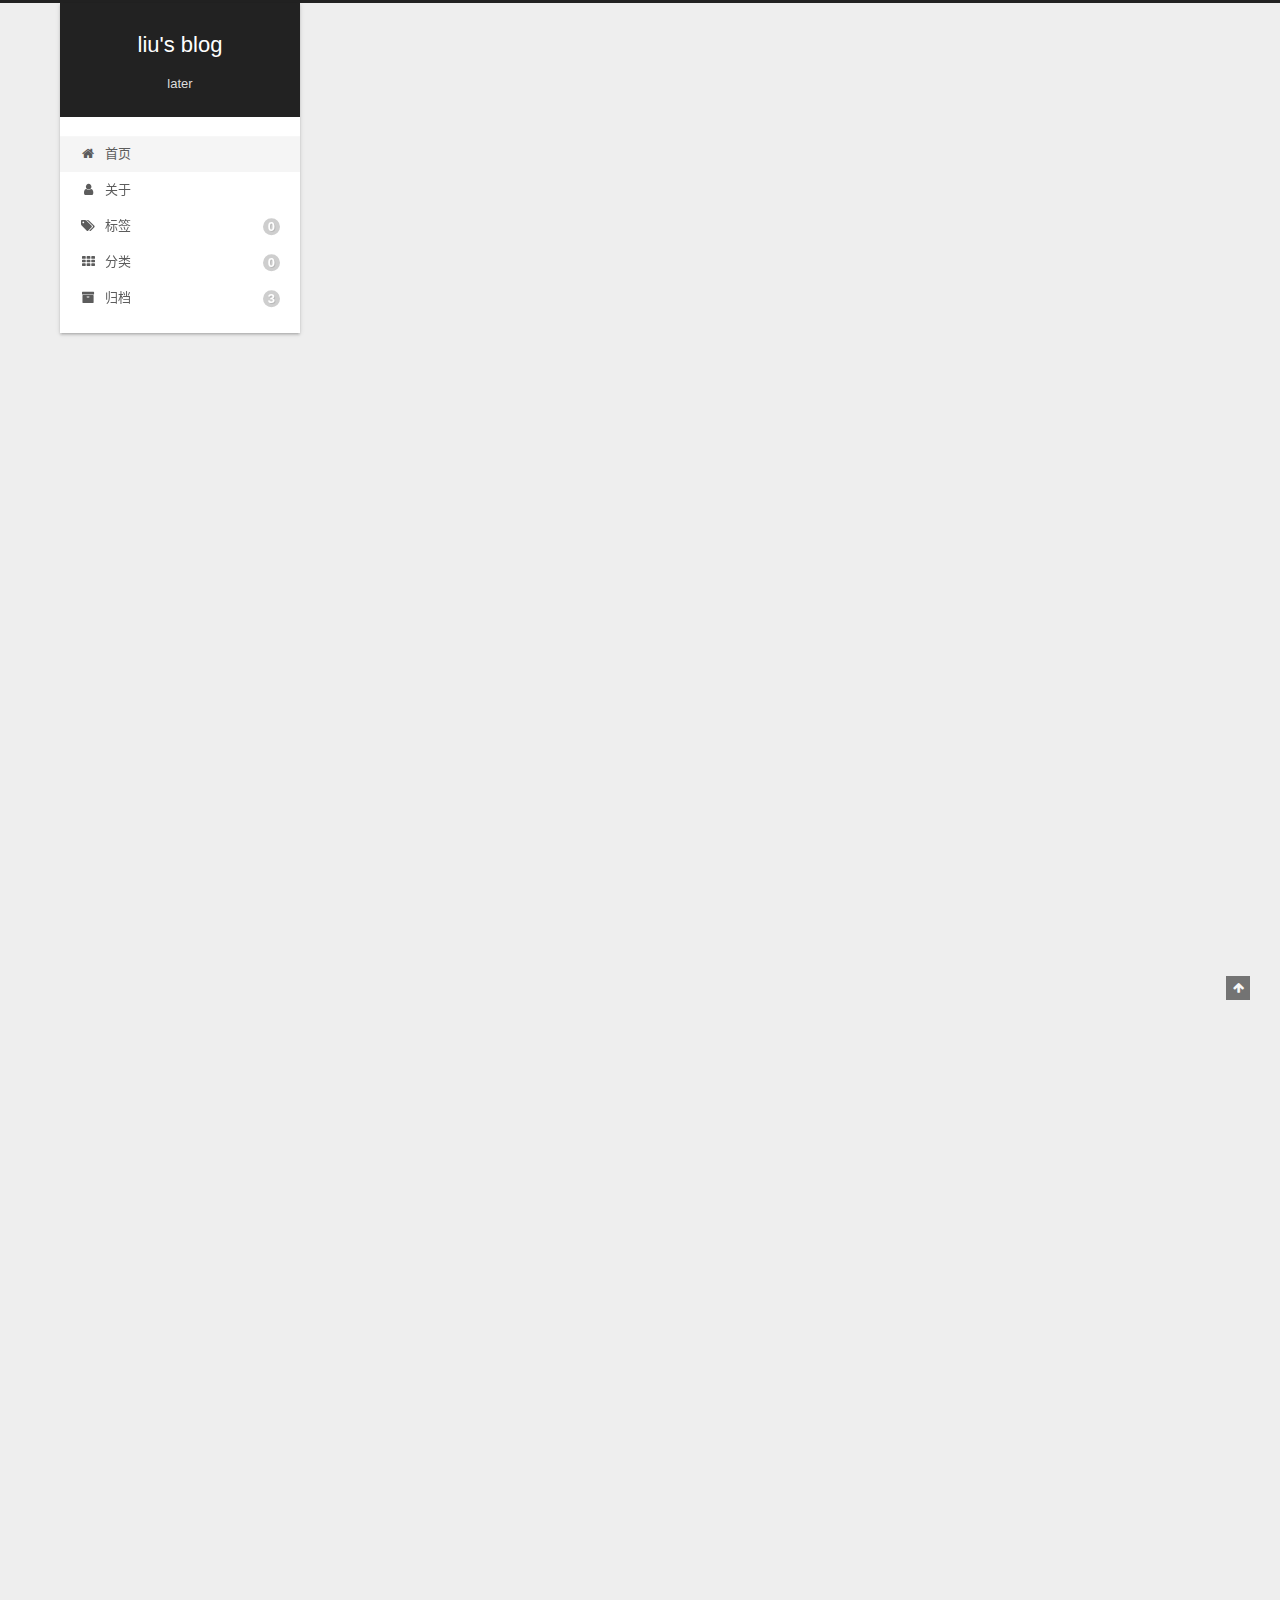
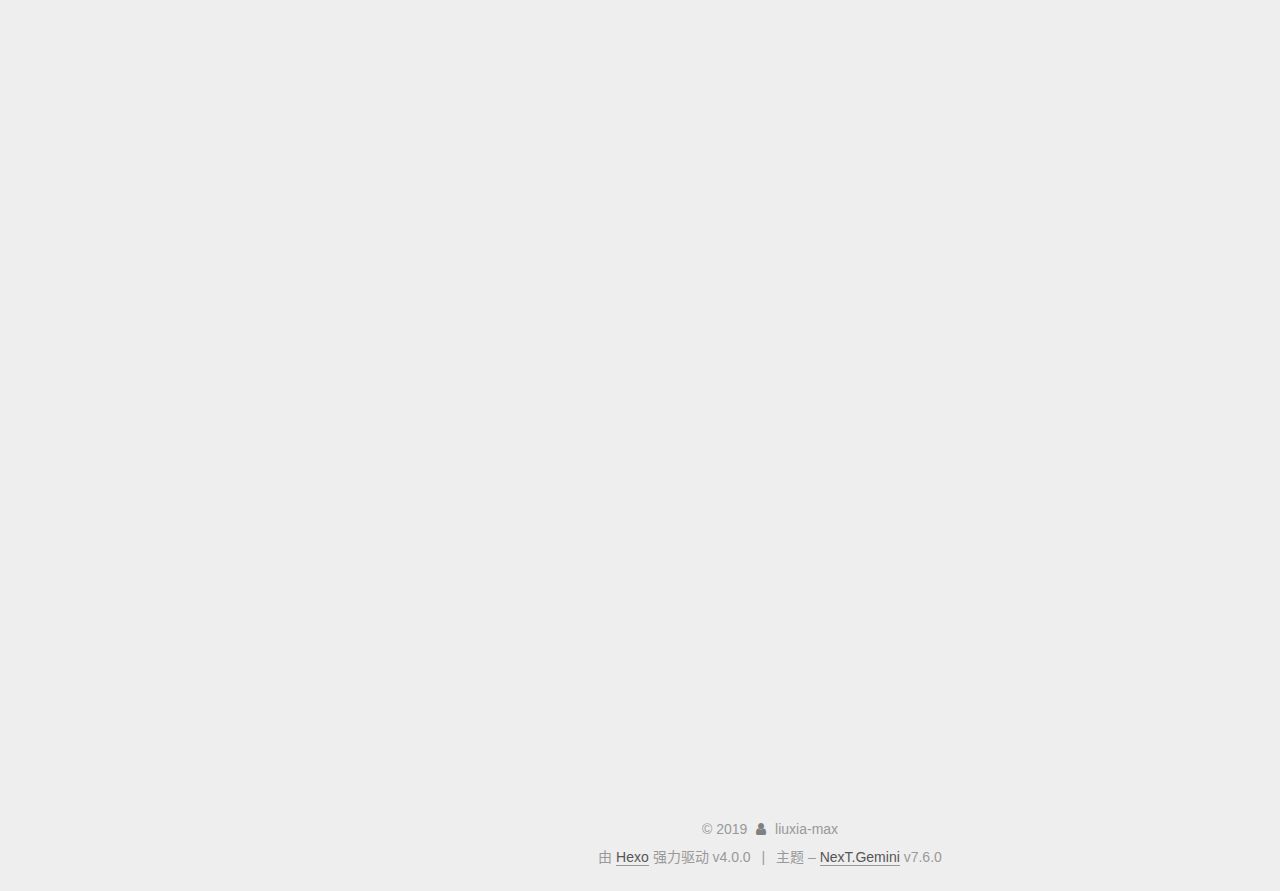
==== commit 34e9732e: "Site updated: 2019-12-08 16:10:33" ====
--- a/index.html
+++ b/index.html
@@ -154,7 +154,7 @@
   </li>
         <li class="menu-item menu-item-archives">
 
-    <a href="/archives/" rel="section"><i class="fa fa-fw fa-archive"></i>归档<span class="badge">2</span></a>
+    <a href="/archives/" rel="section"><i class="fa fa-fw fa-archive"></i>归档<span class="badge">3</span></a>
 
   </li>
   </ul>
@@ -179,6 +179,84 @@
             
 
   <div class="posts-expand">
+        
+  
+  
+  <article itemscope itemtype="http://schema.org/Article" class="post-block home" lang="zh-CN">
+    <link itemprop="mainEntityOfPage" href="http://liuxia-max.github.io/2019/12/08/hello-world/">
+
+    <span hidden itemprop="author" itemscope itemtype="http://schema.org/Person">
+      <meta itemprop="image" content="/images/touxiang.jpg">
+      <meta itemprop="name" content="liuxia-max">
+      <meta itemprop="description" content="earlier">
+    </span>
+
+    <span hidden itemprop="publisher" itemscope itemtype="http://schema.org/Organization">
+      <meta itemprop="name" content="liu's blog">
+    </span>
+      <header class="post-header">
+        <h1 class="post-title" itemprop="name headline">
+          
+            <a href="/2019/12/08/hello-world/" class="post-title-link" itemprop="url">hello-world</a>
+        </h1>
+
+        <div class="post-meta">
+            <span class="post-meta-item">
+              <span class="post-meta-item-icon">
+                <i class="fa fa-calendar-o"></i>
+              </span>
+              <span class="post-meta-item-text">发表于</span>
+              
+
+              <time title="创建时间：2019-12-08 16:09:42 / 修改时间：16:09:48" itemprop="dateCreated datePublished" datetime="2019-12-08T16:09:42+08:00">2019-12-08</time>
+            </span>
+
+          
+
+        </div>
+      </header>
+
+    
+    
+    
+    <div class="post-body" itemprop="articleBody">
+
+      
+          <center>## 汉诺塔游戏</center>
+----
+汉诺塔游戏实为一种数学家发明的游戏，游戏如下:  
+
+<blockquote>
+<p>有三根杆A，B，C。A杆上有n（n&gt;1）个穿孔圆盘，盘的尺寸由上到下依次变大。要求按下列规则将所有的圆盘移至C杆：<br>1.每次只能移动一个穿孔圆盘。<br>2.大盘不能叠在小盘上面。  </p>
+</blockquote>
+<p>汉诺塔游戏和斐波那契数列一样是典型的可通过递归思维解决，或者说斐波那契数列就是通过递归定义的.  </p>
+<p>f0=0 — f1=1 — fn=fn-1+fn-2  </p>
+<p>我理解的递归便是重复某种相同的操作（算法，方法又或语句）。对于斐波那契数列来讲，它要重复的操作是计算本项（项&gt;1）的前两项之和。而每一项又是在计算该项的前两项之和。<br>而对于汉诺塔游戏来讲，首先通过画图实际思考可以轻松的找出n=2或者n=3的。而在此基础上，总结对于n+1个圆盘的移法：</p>
+<blockquote>
+<p>1.将n个圆盘移动到B盘上.  </p>
+</blockquote>
+<p>2.将n+1个圆盘移动到C上。  </p>
+<p>3.以同样方法将B盘上的n个圆盘移动到C盘上。  </p>
+<p>其中的规律，当n=1时，直接A—&gt;C,现目标是B盘，故B，C盘位置交换即可  </p>
+<p>第二步都是A—&gt;C  </p>
+<p>第三步原为A—C，现为B—C，A，B盘交换位置。  </p>
+<p>实现如下：  </p>
+<p>public void h(int n,char A,char C,char B){<br>    if(n==1){syso(A+”—&gt;”+C);}<br>    else{<br>    h(n-1,A,B,C);<br>    h(1,A,C,B);<br>    h(n-1,B,C,A);<br>}<br>}</p>
+
+      
+    </div>
+
+    
+    
+    
+      <footer class="post-footer">
+        <div class="post-eof"></div>
+      </footer>
+  </article>
+  
+  
+  
+
         
   
   
@@ -376,7 +454,7 @@
       <div class="site-state-item site-state-posts">
           <a href="/archives/">
         
-          <span class="site-state-item-count">2</span>
+          <span class="site-state-item-count">3</span>
           <span class="site-state-item-name">日志</span>
         </a>
       </div>
--- a/css/main.css
+++ b/css/main.css
@@ -1166,7 +1166,7 @@
 }
 .links-of-author a::before,
 .links-of-author span.exturl::before {
-  background: #74f062;
+  background: #db5c57;
   border-radius: 50%;
   content: ' ';
   display: inline-block;
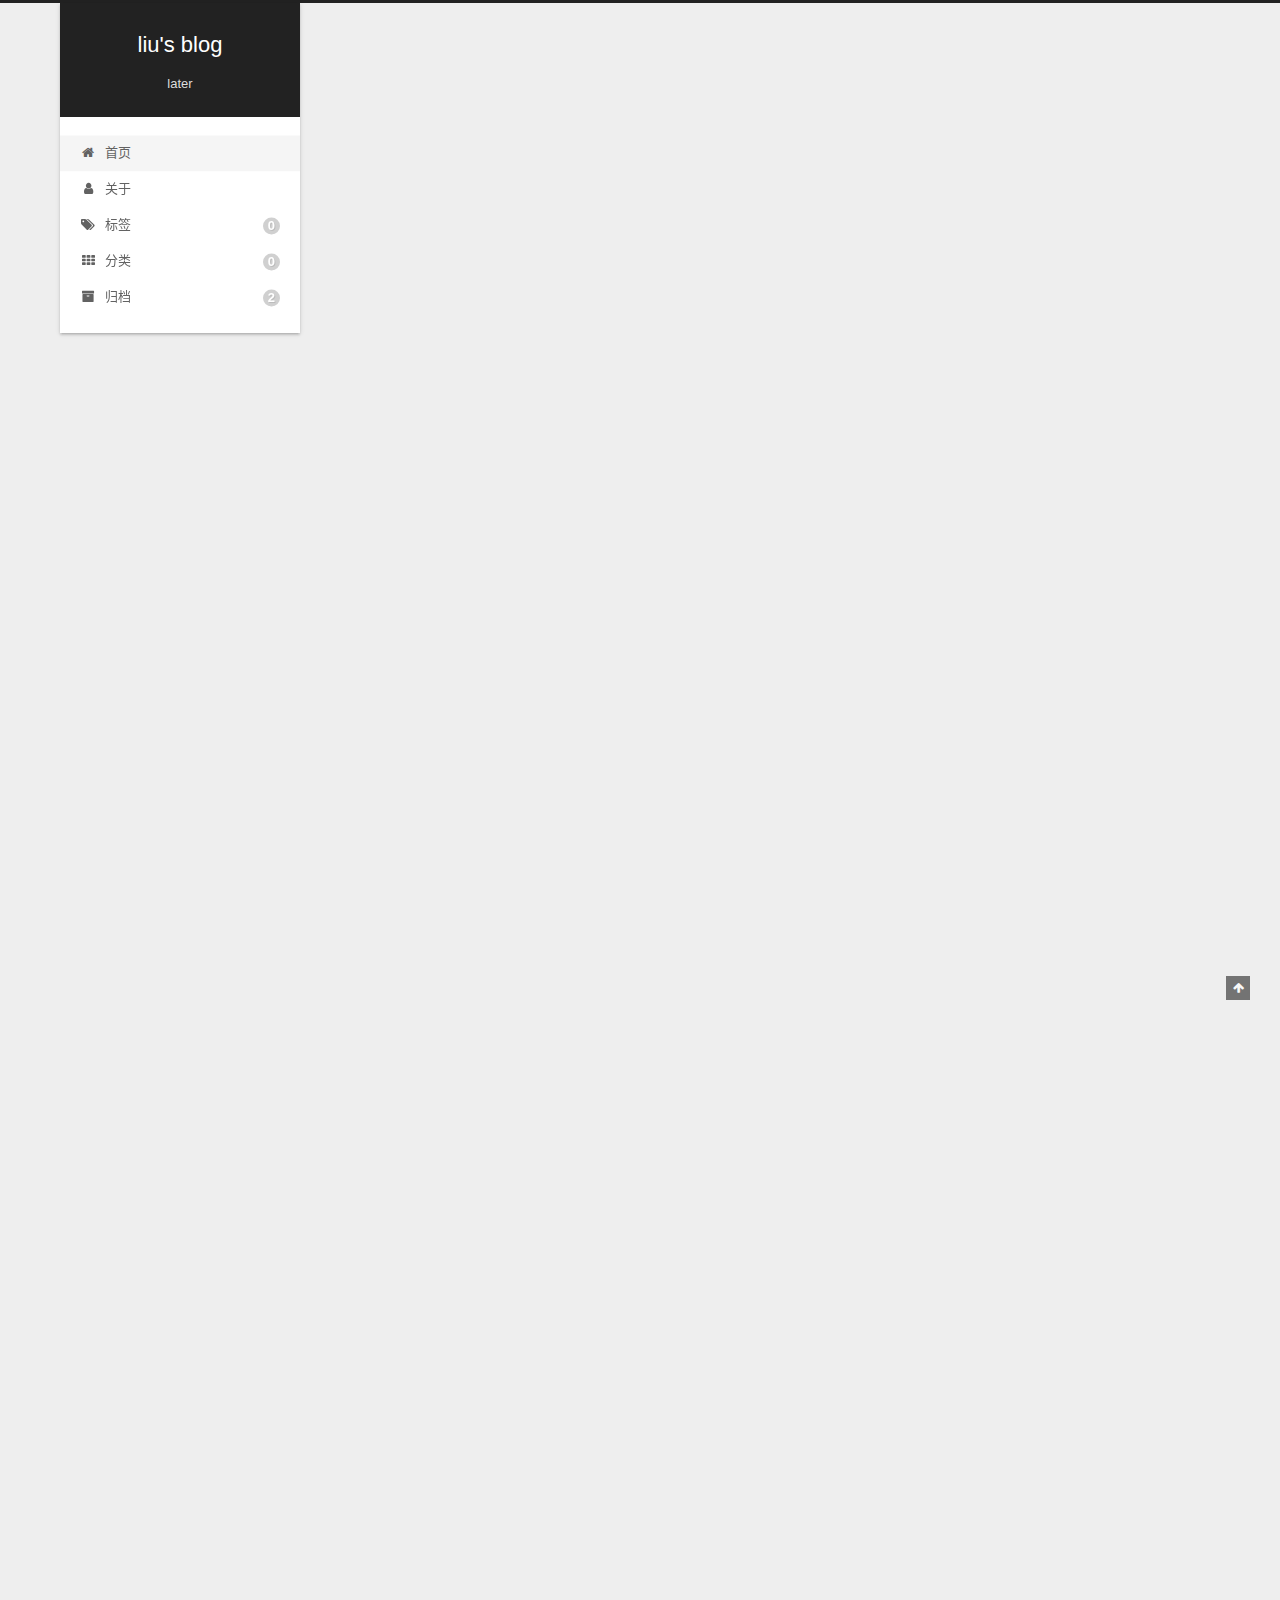
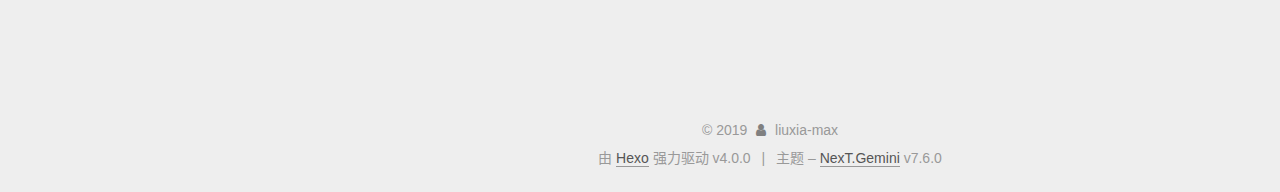
==== commit 99afee23: "Site updated: 2019-12-08 16:20:55" ====
--- a/index.html
+++ b/index.html
@@ -154,7 +154,7 @@
   </li>
         <li class="menu-item menu-item-archives">
 
-    <a href="/archives/" rel="section"><i class="fa fa-fw fa-archive"></i>归档<span class="badge">3</span></a>
+    <a href="/archives/" rel="section"><i class="fa fa-fw fa-archive"></i>归档<span class="badge">2</span></a>
 
   </li>
   </ul>
@@ -183,7 +183,7 @@
   
   
   <article itemscope itemtype="http://schema.org/Article" class="post-block home" lang="zh-CN">
-    <link itemprop="mainEntityOfPage" href="http://liuxia-max.github.io/2019/12/08/hello-world/">
+    <link itemprop="mainEntityOfPage" href="http://liuxia-max.github.io/2019/11/21/firstblog/">
 
     <span hidden itemprop="author" itemscope itemtype="http://schema.org/Person">
       <meta itemprop="image" content="/images/touxiang.jpg">
@@ -197,7 +197,7 @@
       <header class="post-header">
         <h1 class="post-title" itemprop="name headline">
           
-            <a href="/2019/12/08/hello-world/" class="post-title-link" itemprop="url">hello-world</a>
+            <a href="/2019/11/21/firstblog/" class="post-title-link" itemprop="url">firstblog</a>
         </h1>
 
         <div class="post-meta">
@@ -208,84 +208,6 @@
               <span class="post-meta-item-text">发表于</span>
               
 
-              <time title="创建时间：2019-12-08 16:09:42 / 修改时间：16:09:48" itemprop="dateCreated datePublished" datetime="2019-12-08T16:09:42+08:00">2019-12-08</time>
-            </span>
-
-          
-
-        </div>
-      </header>
-
-    
-    
-    
-    <div class="post-body" itemprop="articleBody">
-
-      
-          <center>## 汉诺塔游戏</center>
-----
-汉诺塔游戏实为一种数学家发明的游戏，游戏如下:  
-
-<blockquote>
-<p>有三根杆A，B，C。A杆上有n（n&gt;1）个穿孔圆盘，盘的尺寸由上到下依次变大。要求按下列规则将所有的圆盘移至C杆：<br>1.每次只能移动一个穿孔圆盘。<br>2.大盘不能叠在小盘上面。  </p>
-</blockquote>
-<p>汉诺塔游戏和斐波那契数列一样是典型的可通过递归思维解决，或者说斐波那契数列就是通过递归定义的.  </p>
-<p>f0=0 — f1=1 — fn=fn-1+fn-2  </p>
-<p>我理解的递归便是重复某种相同的操作（算法，方法又或语句）。对于斐波那契数列来讲，它要重复的操作是计算本项（项&gt;1）的前两项之和。而每一项又是在计算该项的前两项之和。<br>而对于汉诺塔游戏来讲，首先通过画图实际思考可以轻松的找出n=2或者n=3的。而在此基础上，总结对于n+1个圆盘的移法：</p>
-<blockquote>
-<p>1.将n个圆盘移动到B盘上.  </p>
-</blockquote>
-<p>2.将n+1个圆盘移动到C上。  </p>
-<p>3.以同样方法将B盘上的n个圆盘移动到C盘上。  </p>
-<p>其中的规律，当n=1时，直接A—&gt;C,现目标是B盘，故B，C盘位置交换即可  </p>
-<p>第二步都是A—&gt;C  </p>
-<p>第三步原为A—C，现为B—C，A，B盘交换位置。  </p>
-<p>实现如下：  </p>
-<p>public void h(int n,char A,char C,char B){<br>    if(n==1){syso(A+”—&gt;”+C);}<br>    else{<br>    h(n-1,A,B,C);<br>    h(1,A,C,B);<br>    h(n-1,B,C,A);<br>}<br>}</p>
-
-      
-    </div>
-
-    
-    
-    
-      <footer class="post-footer">
-        <div class="post-eof"></div>
-      </footer>
-  </article>
-  
-  
-  
-
-        
-  
-  
-  <article itemscope itemtype="http://schema.org/Article" class="post-block home" lang="zh-CN">
-    <link itemprop="mainEntityOfPage" href="http://liuxia-max.github.io/2019/11/21/firstblog/">
-
-    <span hidden itemprop="author" itemscope itemtype="http://schema.org/Person">
-      <meta itemprop="image" content="/images/touxiang.jpg">
-      <meta itemprop="name" content="liuxia-max">
-      <meta itemprop="description" content="earlier">
-    </span>
-
-    <span hidden itemprop="publisher" itemscope itemtype="http://schema.org/Organization">
-      <meta itemprop="name" content="liu's blog">
-    </span>
-      <header class="post-header">
-        <h1 class="post-title" itemprop="name headline">
-          
-            <a href="/2019/11/21/firstblog/" class="post-title-link" itemprop="url">firstblog</a>
-        </h1>
-
-        <div class="post-meta">
-            <span class="post-meta-item">
-              <span class="post-meta-item-icon">
-                <i class="fa fa-calendar-o"></i>
-              </span>
-              <span class="post-meta-item-text">发表于</span>
-              
-
               <time title="创建时间：2019-11-21 19:34:26 / 修改时间：19:37:08" itemprop="dateCreated datePublished" datetime="2019-11-21T19:34:26+08:00">2019-11-21</time>
             </span>
 
@@ -351,7 +273,7 @@
                   <i class="fa fa-calendar-check-o"></i>
                 </span>
                 <span class="post-meta-item-text">更新于</span>
-                <time title="修改时间：2019-12-08 15:53:00" itemprop="dateModified" datetime="2019-12-08T15:53:00+08:00">2019-12-08</time>
+                <time title="修改时间：2019-12-08 16:19:08" itemprop="dateModified" datetime="2019-12-08T16:19:08+08:00">2019-12-08</time>
               </span>
 
           
@@ -365,34 +287,19 @@
     <div class="post-body" itemprop="articleBody">
 
       
-          <center>#汉诺塔游戏</center>
-----
-汉诺塔游戏实为一种数学家发明的游戏，游戏如下：
-> 有三根杆A，B，C。A杆上有n（n>1）个穿孔圆盘，盘的尺寸由上到下依次变大。要求按下列规则将所有的圆盘移至C杆：
-----
-1.每次只能移动一个穿孔圆盘。
-2.大盘不能叠在小盘上面。
-----
-汉诺塔游戏和斐波那契数列一样是典型的可通过递归思维解决，或者说斐波那契数列就是通过递归定义的。
-> f0=0 --- f1=1 --- fn=fn-1+fn-2
-我理解的递归便是重复某种相同的操作（算法，方法又或语句）。对于斐波那契数列来讲，它要重复的操作是计算本项（项>1）的前两项之和。而每一项又是在计算该项的前两项之和。
----
-而对于汉诺塔游戏来讲，首先通过画图实际思考可以轻松的找出n=2或者n=3的。而在此基础上，总结对于n+1个圆盘的移法：
-1.将n个圆盘移动到B盘上。
-2.将n+1个圆盘移动到C上。
-3.以同样方法将B盘上的n个圆盘移动到C盘上。
-其中的规律，当n=1时，直接A—>C,现目标是B盘，故B，C盘位置交换即可
-第二步都是A—>C
-第三步原为A—C，现为B—C，A，B盘交换位置。
-实现如下：
-public void h(int n,char A,char C,char B){
-    if(n==1){syso(A+"—>"+C);}
-    else{
-    h(n-1,A,B,C);
-    h(1,A,C,B);
-    h(n-1,B,C,A);
-}
-}
+          <p>汉诺塔游戏是一种数学家发明的游戏，游戏如下:  </p>
+<blockquote>
+<p>有三根杆A，B，C。A杆上有n（n&gt;1）个穿孔圆盘，盘的尺寸由上到下依次变大。要求按下列规则将所有的圆盘移至C杆：<br>1.每次只能移动一个穿孔圆盘。<br>2.大盘不能叠在小盘上面。  </p>
+</blockquote>
+<p>汉诺塔游戏和斐波那契数列一样是典型的可通过递归思维解决，或者说斐波那契数列就是通过递归定义的.  </p>
+<p>f0=0<br>f1=1<br>fn=fn-1+fn-2  </p>
+<p>我理解的递归便是重复某种相同的操作（算法，方法又或语句）。对于斐波那契数列来讲，它要重复的操作是计算本项（项&gt;1）的前两项之和。而每一项又是在计算该项的前两项之和。<br>而对于汉诺塔游戏来讲，首先通过画图实际思考可以轻松的找出n=2或者n=3的。而在此基础上，总结对于n+1个圆盘的移法：</p>
+<blockquote>
+<p>1.将n个圆盘移动到B盘上。<br>2.将n+1个圆盘移动到C上。<br>3.以同样方法将B盘上的n个圆盘移动到C盘上。  </p>
+</blockquote>
+<p>其中的规律，当n=1时，直接A—&gt;C,现目标是B盘，故B，C盘位置交换即可。<br>第二步都是A—&gt;C。<br>第三步原为A—C，现为B—C，A，B盘交换位置。  </p>
+<p>实现如下：<br>public void h(int n,char A,char C,char B){<br>    if(n==1){syso(A+”—&gt;”+C);}<br>    else{<br>    h(n-1,A,B,C);<br>    h(1,A,C,B);<br>    h(n-1,B,C,A);<br>}<br>}</p>
+
       
     </div>
 
@@ -454,7 +361,7 @@
       <div class="site-state-item site-state-posts">
           <a href="/archives/">
         
-          <span class="site-state-item-count">3</span>
+          <span class="site-state-item-count">2</span>
           <span class="site-state-item-name">日志</span>
         </a>
       </div>
--- a/css/main.css
+++ b/css/main.css
@@ -1166,7 +1166,7 @@
 }
 .links-of-author a::before,
 .links-of-author span.exturl::before {
-  background: #db5c57;
+  background: #38f017;
   border-radius: 50%;
   content: ' ';
   display: inline-block;
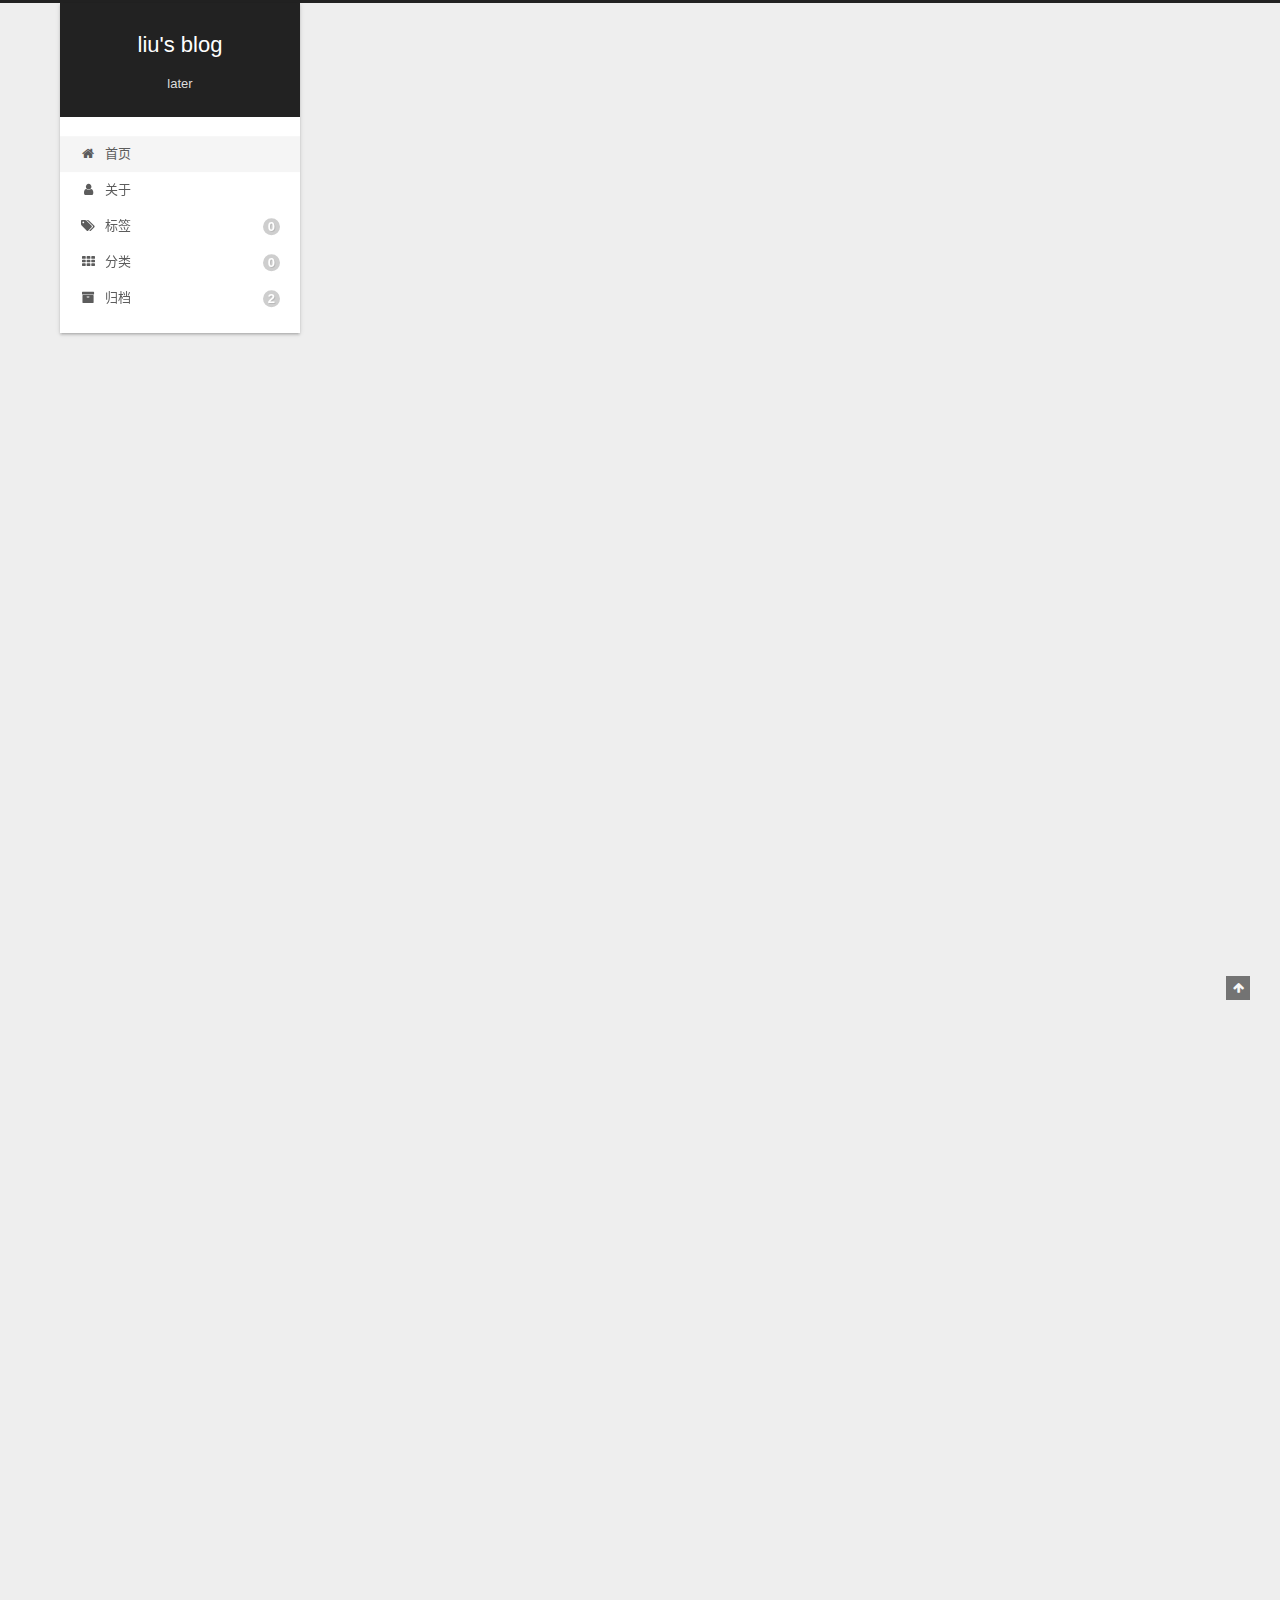
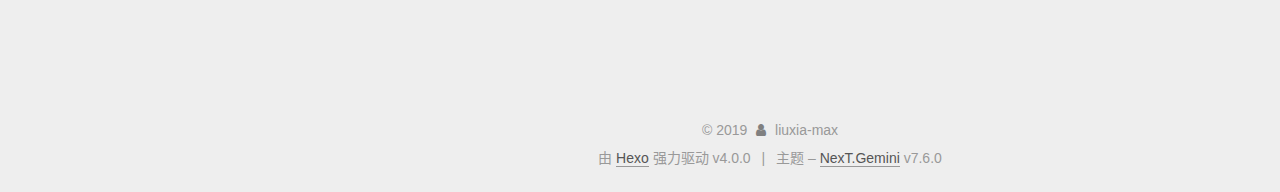
==== commit 91a752bb: "Site updated: 2019-12-09 08:42:51" ====
--- a/index.html
+++ b/index.html
@@ -273,7 +273,7 @@
                   <i class="fa fa-calendar-check-o"></i>
                 </span>
                 <span class="post-meta-item-text">更新于</span>
-                <time title="修改时间：2019-12-08 16:19:08" itemprop="dateModified" datetime="2019-12-08T16:19:08+08:00">2019-12-08</time>
+                <time title="修改时间：2019-12-09 08:42:16" itemprop="dateModified" datetime="2019-12-09T08:42:16+08:00">2019-12-09</time>
               </span>
 
           
@@ -292,13 +292,15 @@
 <p>有三根杆A，B，C。A杆上有n（n&gt;1）个穿孔圆盘，盘的尺寸由上到下依次变大。要求按下列规则将所有的圆盘移至C杆：<br>1.每次只能移动一个穿孔圆盘。<br>2.大盘不能叠在小盘上面。  </p>
 </blockquote>
 <p>汉诺塔游戏和斐波那契数列一样是典型的可通过递归思维解决，或者说斐波那契数列就是通过递归定义的.  </p>
+<blockquote>
 <p>f0=0<br>f1=1<br>fn=fn-1+fn-2  </p>
+</blockquote>
 <p>我理解的递归便是重复某种相同的操作（算法，方法又或语句）。对于斐波那契数列来讲，它要重复的操作是计算本项（项&gt;1）的前两项之和。而每一项又是在计算该项的前两项之和。<br>而对于汉诺塔游戏来讲，首先通过画图实际思考可以轻松的找出n=2或者n=3的。而在此基础上，总结对于n+1个圆盘的移法：</p>
 <blockquote>
 <p>1.将n个圆盘移动到B盘上。<br>2.将n+1个圆盘移动到C上。<br>3.以同样方法将B盘上的n个圆盘移动到C盘上。  </p>
 </blockquote>
 <p>其中的规律，当n=1时，直接A—&gt;C,现目标是B盘，故B，C盘位置交换即可。<br>第二步都是A—&gt;C。<br>第三步原为A—C，现为B—C，A，B盘交换位置。  </p>
-<p>实现如下：<br>public void h(int n,char A,char C,char B){<br>    if(n==1){syso(A+”—&gt;”+C);}<br>    else{<br>    h(n-1,A,B,C);<br>    h(1,A,C,B);<br>    h(n-1,B,C,A);<br>}<br>}</p>
+<p>实现如下：<br>、、、public void h(int n,char A,char C,char B){<br>    if(n==1){syso(A+”—&gt;”+C);}<br>    else{<br>    h(n-1,A,B,C);<br>    h(1,A,C,B);<br>    h(n-1,B,C,A);<br>}<br>}、、、</p>
 
       
     </div>
--- a/css/main.css
+++ b/css/main.css
@@ -1166,7 +1166,7 @@
 }
 .links-of-author a::before,
 .links-of-author span.exturl::before {
-  background: #38f017;
+  background: #ffaca1;
   border-radius: 50%;
   content: ' ';
   display: inline-block;
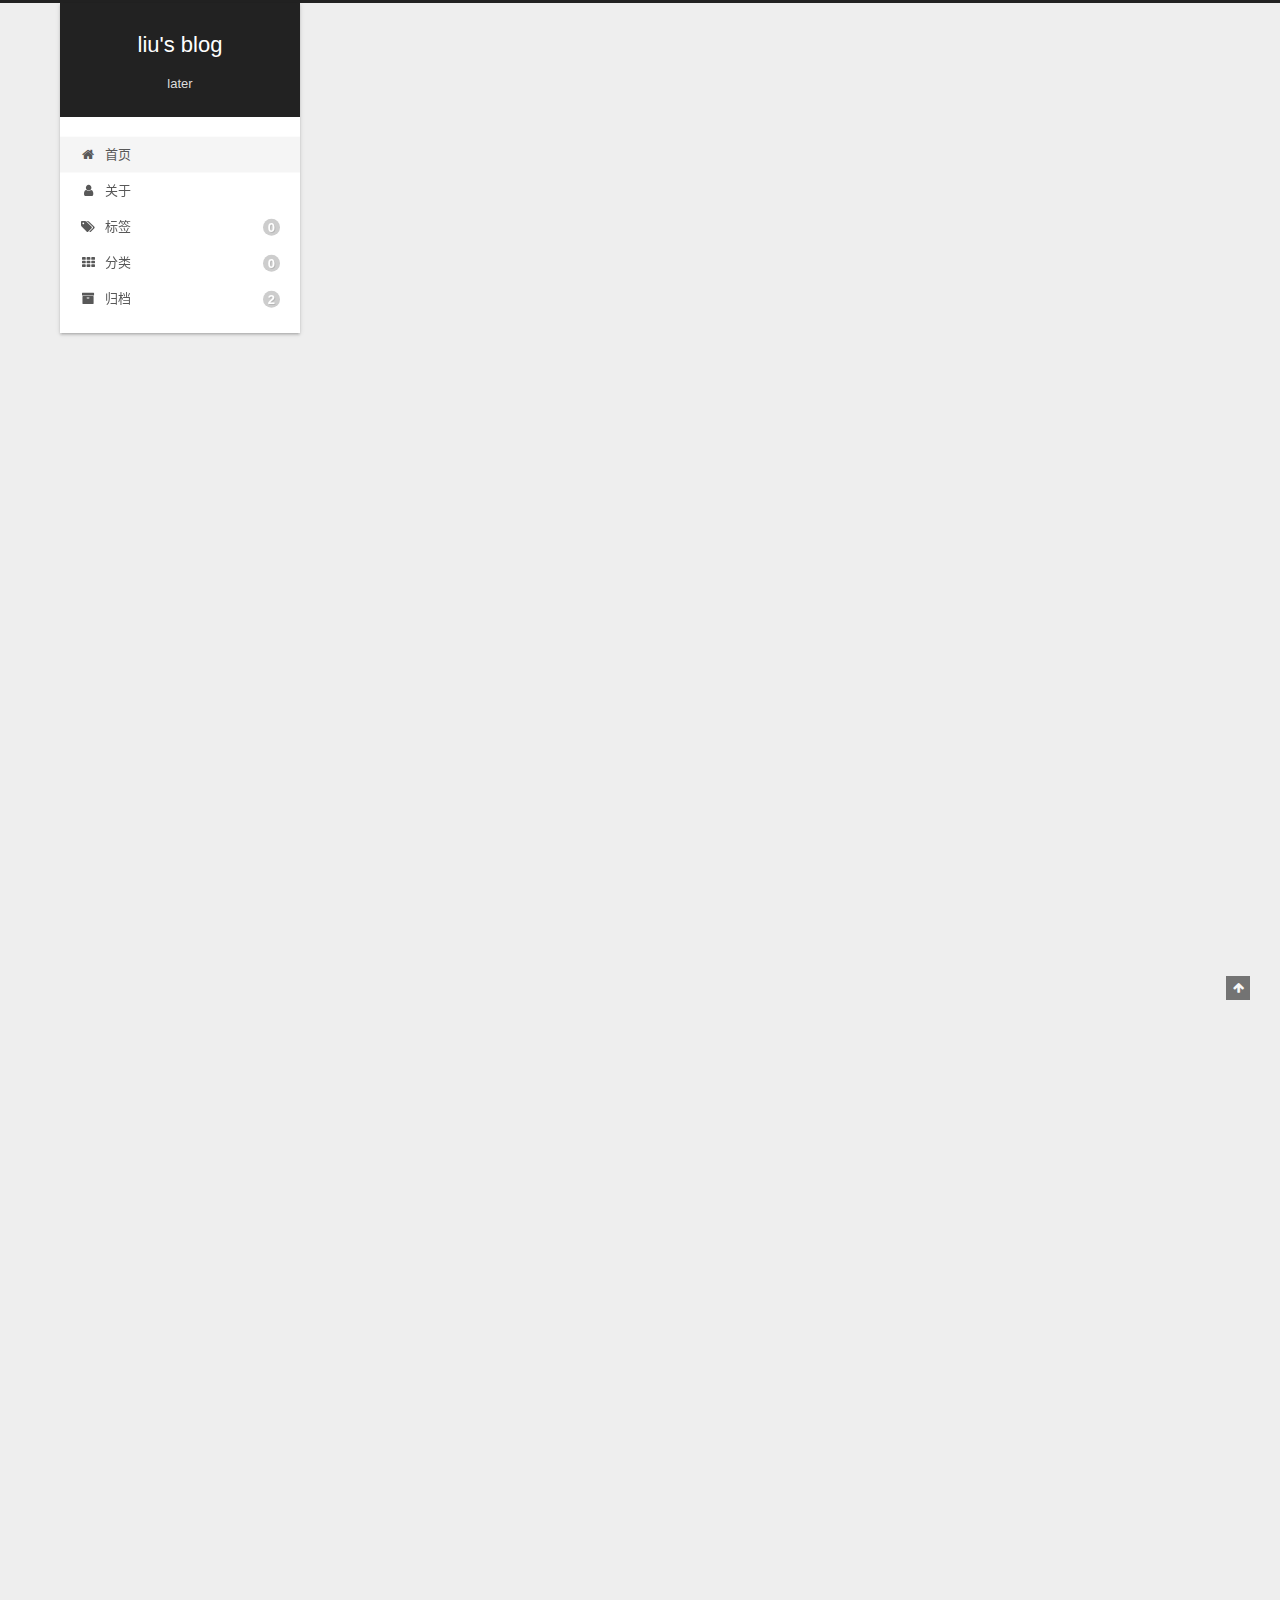
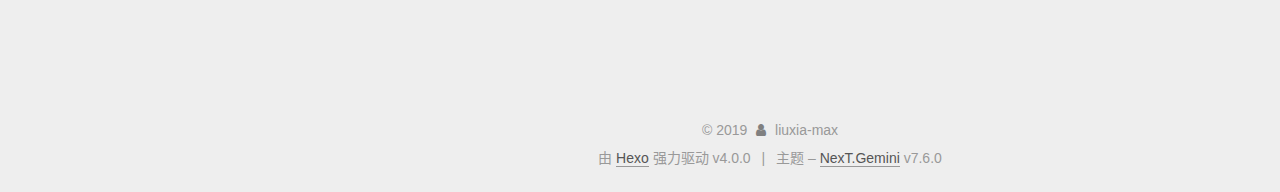
==== commit d90e513c: "Site updated: 2019-12-12 16:08:01" ====
--- a/index.html
+++ b/index.html
@@ -273,7 +273,7 @@
                   <i class="fa fa-calendar-check-o"></i>
                 </span>
                 <span class="post-meta-item-text">更新于</span>
-                <time title="修改时间：2019-12-09 08:42:16" itemprop="dateModified" datetime="2019-12-09T08:42:16+08:00">2019-12-09</time>
+                <time title="修改时间：2019-12-09 08:44:03" itemprop="dateModified" datetime="2019-12-09T08:44:03+08:00">2019-12-09</time>
               </span>
 
           
--- a/css/main.css
+++ b/css/main.css
@@ -1166,7 +1166,7 @@
 }
 .links-of-author a::before,
 .links-of-author span.exturl::before {
-  background: #ffaca1;
+  background: #b417a2;
   border-radius: 50%;
   content: ' ';
   display: inline-block;
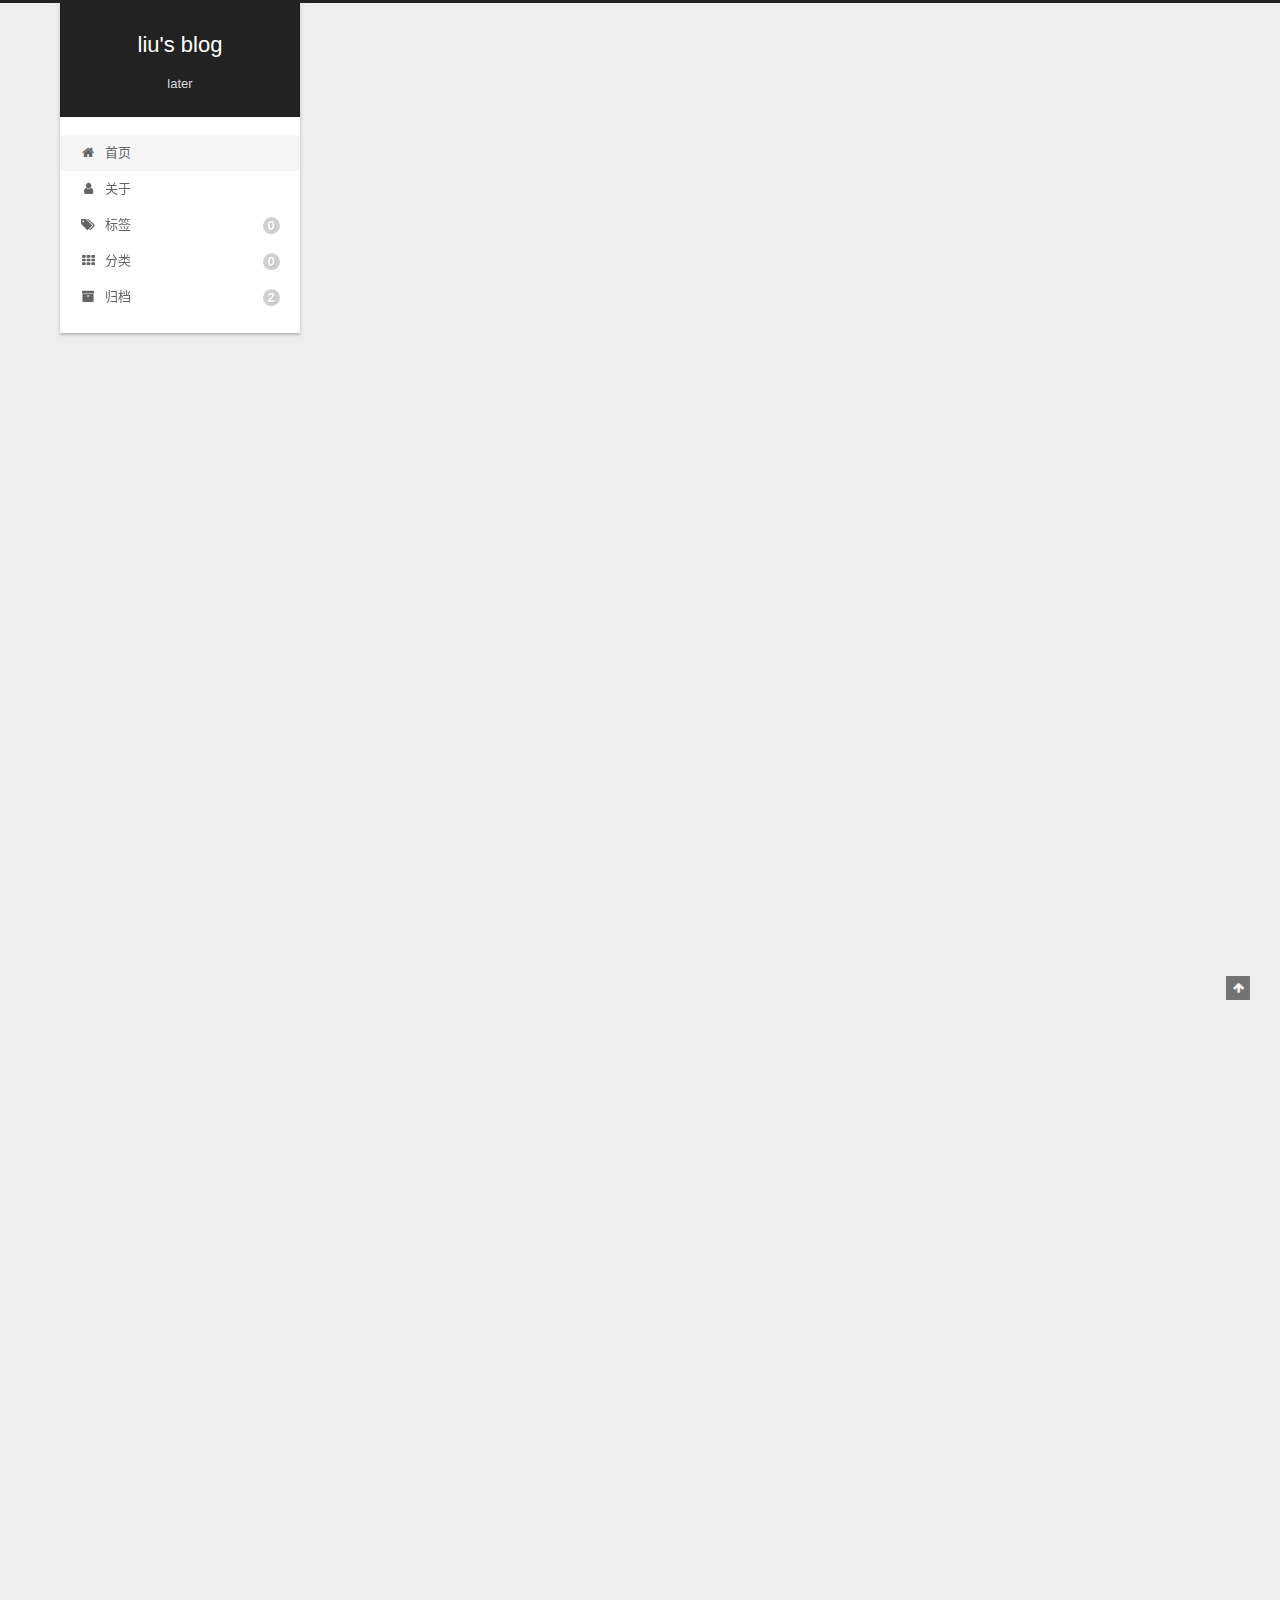
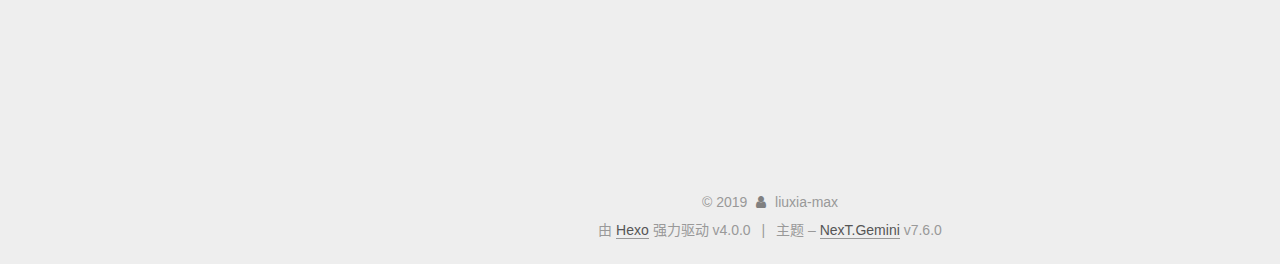
==== commit eebc983f: "Site updated: 2019-12-12 16:26:47" ====
--- a/index.html
+++ b/index.html
@@ -206,10 +206,16 @@
                 <i class="fa fa-calendar-o"></i>
               </span>
               <span class="post-meta-item-text">发表于</span>
-              
-
-              <time title="创建时间：2019-11-21 19:34:26 / 修改时间：19:37:08" itemprop="dateCreated datePublished" datetime="2019-11-21T19:34:26+08:00">2019-11-21</time>
+
+              <time title="创建时间：2019-11-21 19:34:26" itemprop="dateCreated datePublished" datetime="2019-11-21T19:34:26+08:00">2019-11-21</time>
             </span>
+              <span class="post-meta-item">
+                <span class="post-meta-item-icon">
+                  <i class="fa fa-calendar-check-o"></i>
+                </span>
+                <span class="post-meta-item-text">更新于</span>
+                <time title="修改时间：2019-12-12 16:10:31" itemprop="dateModified" datetime="2019-12-12T16:10:31+08:00">2019-12-12</time>
+              </span>
 
           
 
@@ -222,7 +228,7 @@
     <div class="post-body" itemprop="articleBody">
 
       
-          <p>##just begin!</p>
+          <p>just begin!</p>
 
       
     </div>
@@ -273,7 +279,7 @@
                   <i class="fa fa-calendar-check-o"></i>
                 </span>
                 <span class="post-meta-item-text">更新于</span>
-                <time title="修改时间：2019-12-09 08:44:03" itemprop="dateModified" datetime="2019-12-09T08:44:03+08:00">2019-12-09</time>
+                <time title="修改时间：2019-12-12 16:25:23" itemprop="dateModified" datetime="2019-12-12T16:25:23+08:00">2019-12-12</time>
               </span>
 
           
@@ -300,7 +306,7 @@
 <p>1.将n个圆盘移动到B盘上。<br>2.将n+1个圆盘移动到C上。<br>3.以同样方法将B盘上的n个圆盘移动到C盘上。  </p>
 </blockquote>
 <p>其中的规律，当n=1时，直接A—&gt;C,现目标是B盘，故B，C盘位置交换即可。<br>第二步都是A—&gt;C。<br>第三步原为A—C，现为B—C，A，B盘交换位置。  </p>
-<p>实现如下：<br>、、、public void h(int n,char A,char C,char B){<br>    if(n==1){syso(A+”—&gt;”+C);}<br>    else{<br>    h(n-1,A,B,C);<br>    h(1,A,C,B);<br>    h(n-1,B,C,A);<br>}<br>}、、、</p>
+<p>实现如下：<br>、、、java<br>public void h(int n,char A,char C,char B){<br>    if(n==1){syso(A+”—&gt;”+C);}<br>    else{<br>    h(n-1,A,B,C);<br>    h(1,A,C,B);<br>    h(n-1,B,C,A);<br>}<br>、、、<br>}</p>
 
       
     </div>
--- a/css/main.css
+++ b/css/main.css
@@ -1166,7 +1166,7 @@
 }
 .links-of-author a::before,
 .links-of-author span.exturl::before {
-  background: #b417a2;
+  background: #ffeb75;
   border-radius: 50%;
   content: ' ';
   display: inline-block;
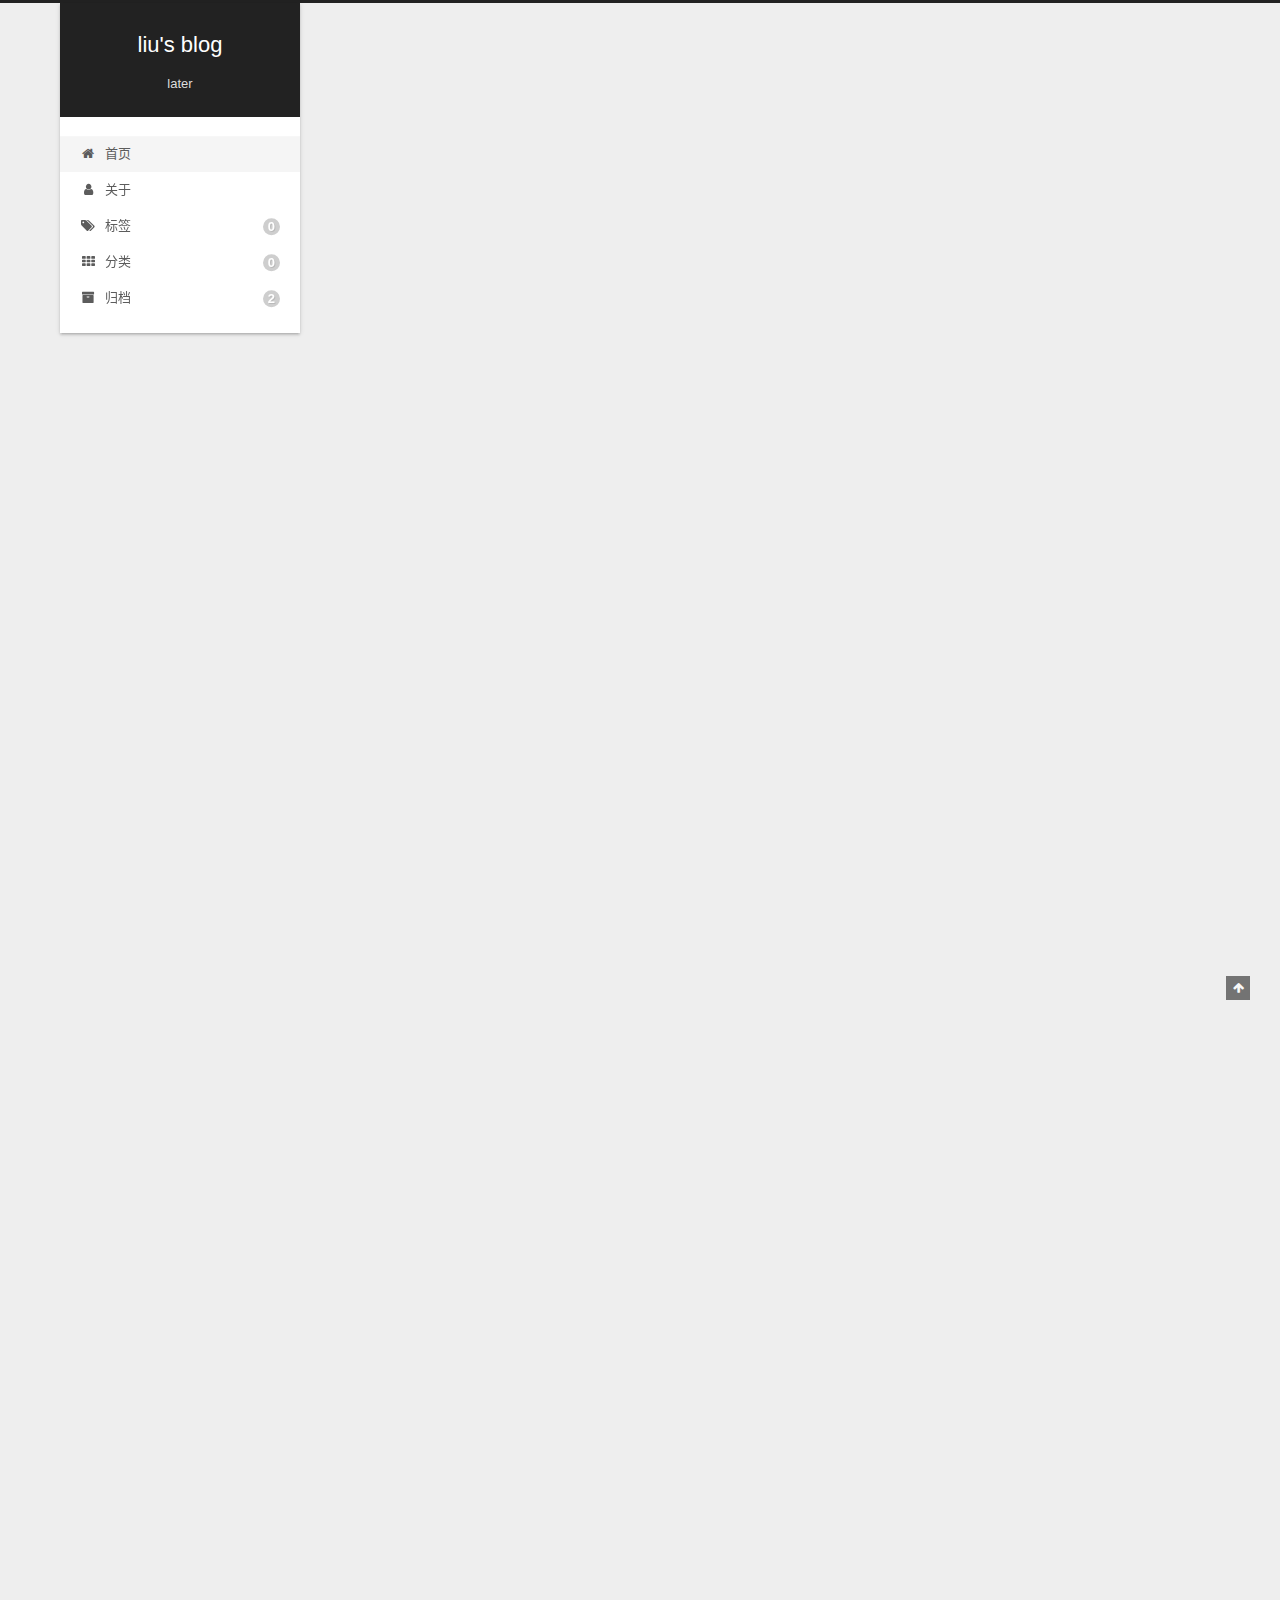
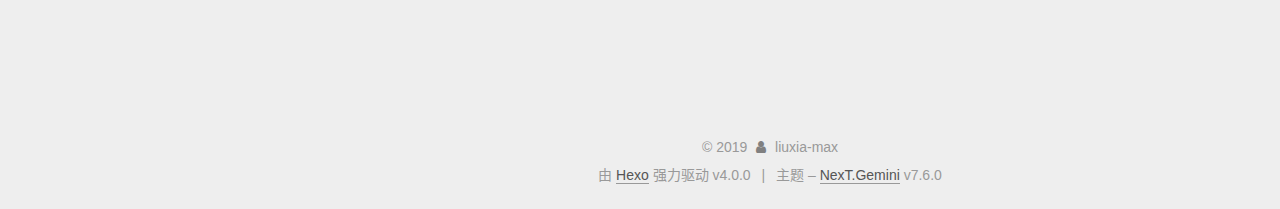
==== commit 9cc07da0: "Site updated: 2019-12-12 16:30:49" ====
--- a/index.html
+++ b/index.html
@@ -279,7 +279,7 @@
                   <i class="fa fa-calendar-check-o"></i>
                 </span>
                 <span class="post-meta-item-text">更新于</span>
-                <time title="修改时间：2019-12-12 16:25:23" itemprop="dateModified" datetime="2019-12-12T16:25:23+08:00">2019-12-12</time>
+                <time title="修改时间：2019-12-12 16:29:28" itemprop="dateModified" datetime="2019-12-12T16:29:28+08:00">2019-12-12</time>
               </span>
 
           
@@ -306,7 +306,13 @@
 <p>1.将n个圆盘移动到B盘上。<br>2.将n+1个圆盘移动到C上。<br>3.以同样方法将B盘上的n个圆盘移动到C盘上。  </p>
 </blockquote>
 <p>其中的规律，当n=1时，直接A—&gt;C,现目标是B盘，故B，C盘位置交换即可。<br>第二步都是A—&gt;C。<br>第三步原为A—C，现为B—C，A，B盘交换位置。  </p>
-<p>实现如下：<br>、、、java<br>public void h(int n,char A,char C,char B){<br>    if(n==1){syso(A+”—&gt;”+C);}<br>    else{<br>    h(n-1,A,B,C);<br>    h(1,A,C,B);<br>    h(n-1,B,C,A);<br>}<br>、、、<br>}</p>
+<p>实现如下：</p>
+<pre><code>public void h(int n,char A,char C,char B){
+if(n==1){syso(A+&quot;—&gt;&quot;+C);}
+else{
+h(n-1,A,B,C);
+h(1,A,C,B);
+h(n-1,B,C,A);</code></pre><p>}<br>}</p>
 
       
     </div>
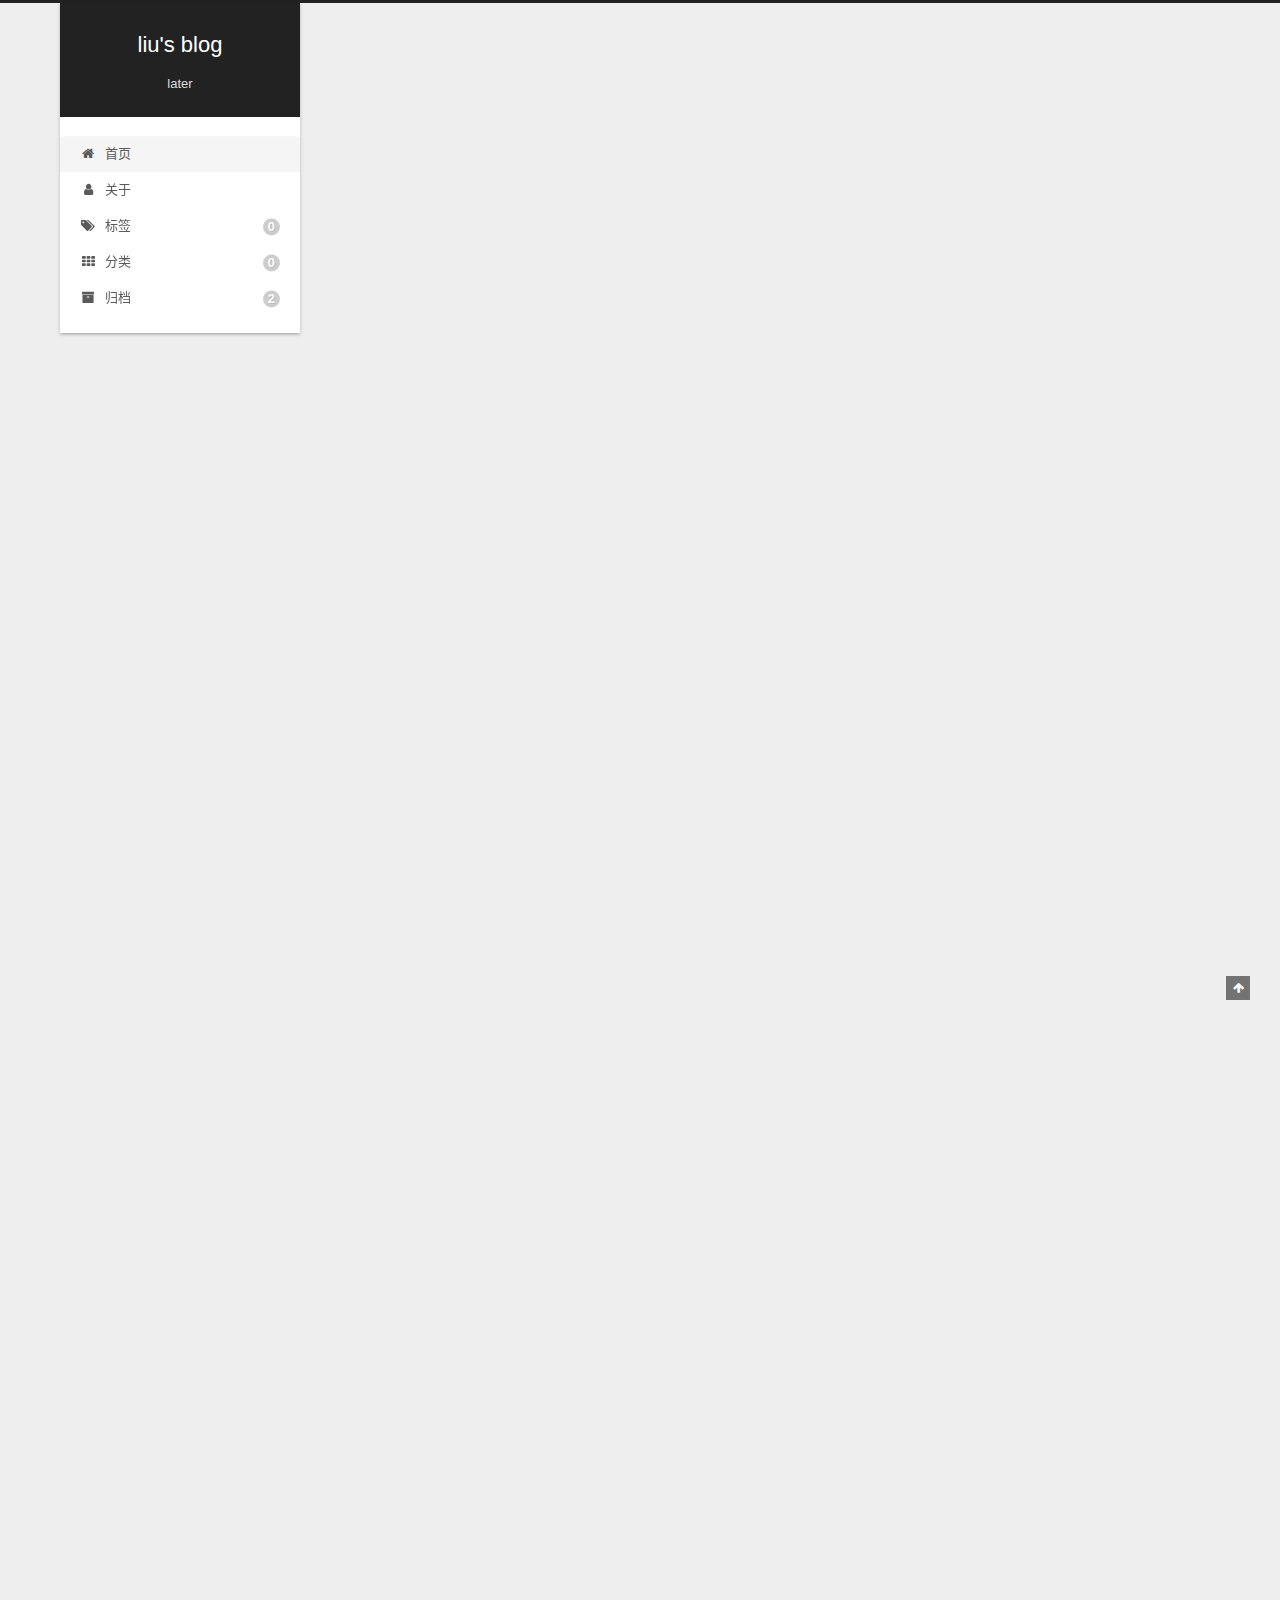
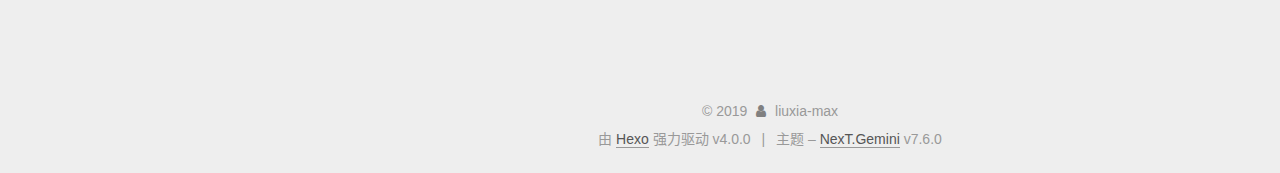
==== commit 2ab09616: "Site updated: 2019-12-12 16:32:30" ====
--- a/index.html
+++ b/index.html
@@ -279,7 +279,7 @@
                   <i class="fa fa-calendar-check-o"></i>
                 </span>
                 <span class="post-meta-item-text">更新于</span>
-                <time title="修改时间：2019-12-12 16:29:28" itemprop="dateModified" datetime="2019-12-12T16:29:28+08:00">2019-12-12</time>
+                <time title="修改时间：2019-12-12 16:32:03" itemprop="dateModified" datetime="2019-12-12T16:32:03+08:00">2019-12-12</time>
               </span>
 
           
@@ -312,7 +312,7 @@
 else{
 h(n-1,A,B,C);
 h(1,A,C,B);
-h(n-1,B,C,A);</code></pre><p>}<br>}</p>
+h(n-1,B,C,A);}</code></pre><p>}</p>
 
       
     </div>
--- a/css/main.css
+++ b/css/main.css
@@ -1166,7 +1166,7 @@
 }
 .links-of-author a::before,
 .links-of-author span.exturl::before {
-  background: #ffeb75;
+  background: #ff81b9;
   border-radius: 50%;
   content: ' ';
   display: inline-block;
